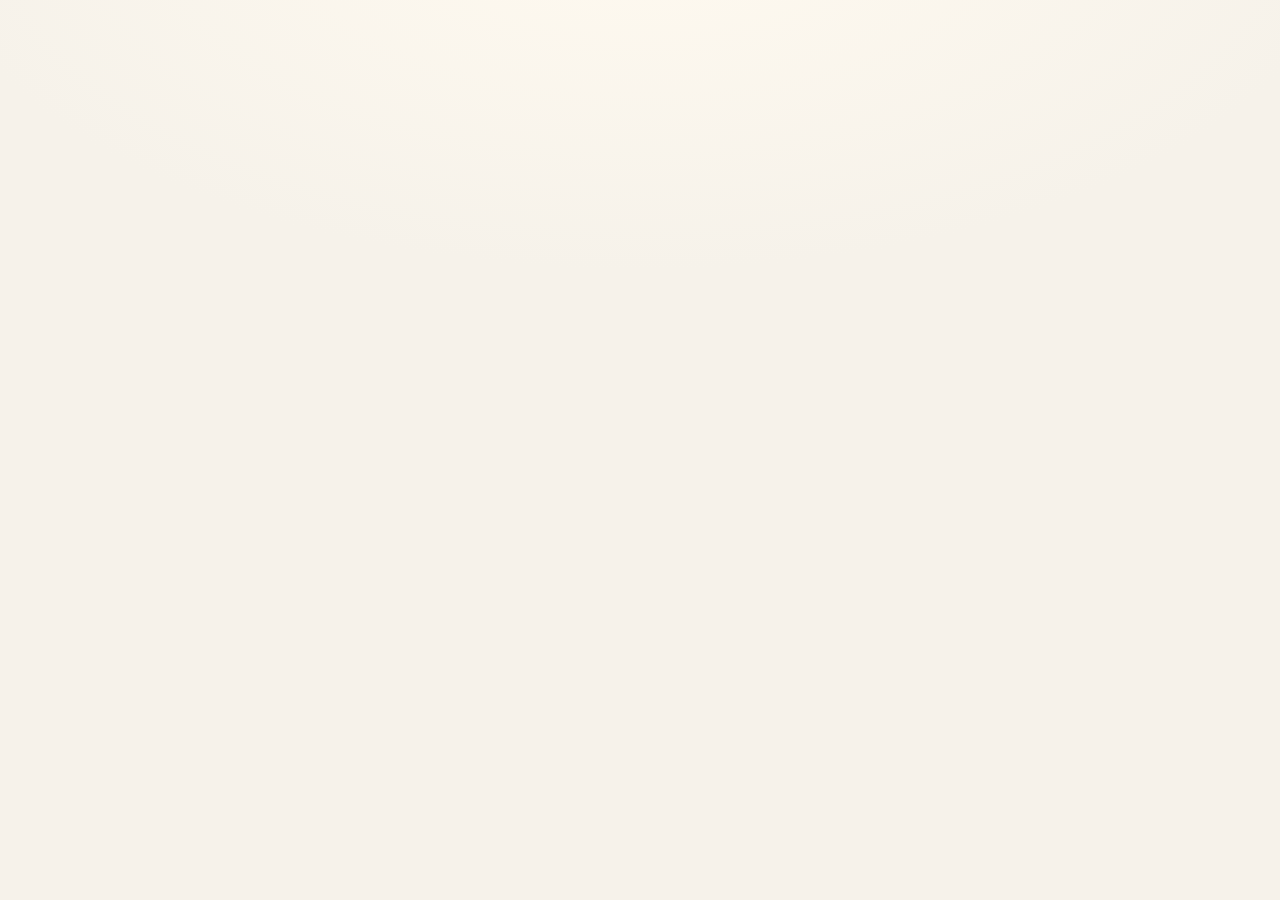
==== adm/index.html @ f3968d8c "Registro accessi e pagina di amministrazione con bando /adm/ elenca chi e' entrato e permette di ban" ====
<!DOCTYPE html>
<html lang="it">
<head>
<meta charset="utf-8">
<meta name="viewport" content="width=device-width, initial-scale=1, viewport-fit=cover">
<title>Mush — Amministrazione</title>
<meta name="theme-color" content="#12100d">
<meta name="referrer" content="strict-origin-when-cross-origin">
<meta name="robots" content="noindex, nofollow">
<link rel="icon" href="data:image/svg+xml,<svg xmlns='http://www.w3.org/2000/svg' viewBox='0 0 32 32'><text y='26' font-size='26'>🍄</text></svg>">
<script>
  try {
    var t = localStorage.getItem("mush-tema");
    if (t === "chiaro" || t === "scuro") document.documentElement.dataset.tema = t;
  } catch (e) { /* storage bloccato: resta in automatico */ }
</script>
<meta http-equiv="Content-Security-Policy" content="
  default-src 'none';
  script-src 'self' 'sha256-0tMeV8wWP50567kHmyqDAsyEs/BEtp2gng4RfMF0ce8=' https://www.gstatic.com https://apis.google.com;
  style-src 'self' 'unsafe-inline';
  img-src 'self' data: https:;
  font-src 'self';
  connect-src 'self' https://identitytoolkit.googleapis.com https://securetoken.googleapis.com https://www.googleapis.com https://firestore.googleapis.com;
  frame-src https://ecosite-34d60.firebaseapp.com https://apis.google.com https://accounts.google.com;
  form-action 'none';
  base-uri 'self';
  object-src 'none';
  upgrade-insecure-requests
">
<link rel="stylesheet" href="../assets/app.css">
</head>
<body>

<div id="gate" class="gate" hidden>
  <div class="gate-card">
    <div class="gate-mark">🔒</div>
    <h1>Amministrazione</h1>
    <p class="gate-sub">Riservata all'amministratore del sito</p>
    <button id="btn-login" class="btn-google">Accedi con Google</button>
    <p id="gate-err" class="gate-err" hidden></p>
    <p class="gate-note"><a href="../">Torna al sito</a></p>
  </div>
</div>

<div id="app" hidden>
  <header class="top">
    <div class="brand"><span class="brand-mark">🍄</span> Mush · admin</div>
    <div class="top-right">
      <span id="user" class="user"></span>
      <a class="btn-ghost" href="../">Sito</a>
      <button id="btn-logout" class="btn-ghost" type="button">Esci</button>
    </div>
  </header>

  <main>
    <h2>Chi è entrato</h2>
    <div id="riassunto" class="stazione"></div>

    <div class="controls" style="margin-top:1rem">
      <label>Ordina
        <select id="sel-ordine">
          <option value="ultimo">Ultimo accesso</option>
          <option value="primo">Primo accesso</option>
          <option value="accessi">Numero di accessi</option>
          <option value="email">Indirizzo</option>
        </select>
      </label>
      <label>Mostra
        <select id="sel-filtro">
          <option value="tutti">Tutti</option>
          <option value="attivi">Solo attivi</option>
          <option value="banditi">Solo banditi</option>
        </select>
      </label>
    </div>

    <div id="utenti" class="utenti"></div>
    <p id="msg" class="muted small"></p>

    <details class="disclaimer">
      <summary>Cosa fa davvero un bando</summary>
      <ul>
        <li>Il bando è applicato dalle <strong>regole di Firestore</strong>, che
            girano sui server di Google. Non è un controllo del browser e non si
            aggira modificando la pagina.</li>
        <li>Un utente bandito viene disconnesso e non può più leggere né
            scrivere il registro.</li>
        <li><strong>I dati meteo restano comunque pubblici.</strong> Stanno in
            file statici su GitHub Pages: chi conosce l'indirizzo li scarica
            anche da bandito. Per impedirlo servirebbe un backend.</li>
        <li>Eliminare un utente non è bandirlo: al prossimo accesso ricrea il
            proprio documento e rientra. Serve solo a fare pulizia.</li>
      </ul>
    </details>
  </main>
</div>

<script type="module" src="../assets/adm.js"></script>
</body>
</html>
---- assets/app.css ----
/* Mush — bosco di faggio a settembre: terra, muschio, castagna. */

/* Tre stati: nessun attributo = segui il sistema, data-tema="chiaro" e
   data-tema="scuro" = scelta esplicita, che deve vincere in entrambe le
   direzioni. Per questo il blocco scuro compare due volte. */

:root {
  color-scheme: light;
  --bg:        #f6f2ea;   /* carta */
  --bg-glow:   #fffaf0;
  --bg-2:      #eae2d5;
  --card:      #fffdf8;
  --line:      #ded4c3;
  --ink:       #241f18;
  --ink-2:     #675e50;
  --ink-3:     #7d7261;
  --accent:    #a85c19;
  --on-accent: #fffdf8;
  --accent-2:  #5c7a33;
  --danger:    #a83a26;
  --chart-rain: #3d6f9e;
  --chart-temp: #a85c19;

  --r:         14px;
  --sans: ui-sans-serif, system-ui, -apple-system, "Segoe UI", Roboto, sans-serif;
  --mono: ui-monospace, "SF Mono", "Cascadia Mono", Consolas, monospace;
}

/* Il bosco di faggio a settembre: terra, muschio, castagna. */
:root[data-tema="scuro"],
:root:not([data-tema="chiaro"]) {
  color-scheme: dark;
  --bg:        #12100d;
  --bg-glow:   #241f18;
  --bg-2:      #1b1813;
  --card:      #211d17;
  --line:      #332c23;
  --ink:       #efe7da;
  --ink-2:     #a89b88;
  --ink-3:     #948871;
  --accent:    #d98a3d;
  --on-accent: #1b1206;
  --accent-2:  #8fae5c;
  --danger:    #e0705a;
  --chart-rain: #5a8cbe;
  --chart-temp: #d98a3d;
}

/* Senza scelta esplicita comanda il sistema: qui si torna al chiaro. */
@media (prefers-color-scheme: light) {
  :root:not([data-tema="scuro"]) {
    color-scheme: light;
    --bg:        #f6f2ea;
    --bg-glow:   #fffaf0;
    --bg-2:      #eae2d5;
    --card:      #fffdf8;
    --line:      #ded4c3;
    --ink:       #241f18;
    --ink-2:     #675e50;
    --ink-3:     #7d7261;
    --accent:    #a85c19;
    --on-accent: #fffdf8;
    --accent-2:  #5c7a33;
    --danger:    #a83a26;
    --chart-rain: #3d6f9e;
    --chart-temp: #a85c19;
  }
}

* { box-sizing: border-box; }

html { -webkit-text-size-adjust: 100%; }

body {
  margin: 0;
  background: radial-gradient(1200px 600px at 50% -10%, var(--bg-glow) 0%, var(--bg) 60%);
  background-attachment: fixed;
  color: var(--ink);
  font: 15px/1.55 var(--sans);
}

h1, h2, h3 { line-height: 1.2; font-weight: 650; letter-spacing: -0.01em; }
h2 { font-size: 1.05rem; margin: 2rem 0 0.75rem; color: var(--ink); }
h2:first-child { margin-top: 0; }
p { margin: 0 0 0.9rem; }
a { color: var(--accent); }
[hidden] { display: none !important; }

.muted { color: var(--ink-2); }
.small { font-size: 0.82rem; }

/* ---------- gate ---------- */
.gate {
  min-height: 100dvh;
  display: grid;
  place-items: center;
  padding: 1.5rem;
}
.gate-card {
  width: min(100%, 380px);
  text-align: center;
  background: var(--card);
  border: 1px solid var(--line);
  border-radius: 20px;
  padding: 2.5rem 1.75rem;
}
.gate-mark { font-size: 2.75rem; line-height: 1; }
.gate-card h1 { margin: 0.6rem 0 0.2rem; font-size: 1.9rem; }
.gate-sub { color: var(--ink-2); margin-bottom: 1.75rem; }
.gate-note { color: var(--ink-3); font-size: 0.76rem; margin: 1.25rem 0 0; }
.gate-err {
  color: var(--danger);
  font-size: 0.82rem;
  margin: 0.9rem 0 0;
  text-align: left;
  word-break: break-word;
}
.btn-google {
  width: 100%;
  display: inline-flex;
  align-items: center;
  justify-content: center;
  gap: 0.6rem;
  padding: 0.8rem 1rem;
  border: 1px solid var(--line);
  border-radius: 10px;
  background: #fff;
  color: #1f1f1f;
  font: 600 0.95rem var(--sans);
  cursor: pointer;
}
.btn-google:hover { background: #f1f1f1; }

/* ---------- chrome ---------- */
.top {
  position: sticky; top: 0; z-index: 500;
  display: flex; align-items: center; justify-content: space-between;
  gap: 1rem;
  padding: 0.7rem 1rem;
  background: color-mix(in srgb, var(--bg) 88%, transparent);
  backdrop-filter: blur(10px);
  border-bottom: 1px solid var(--line);
}
.brand { font-weight: 700; letter-spacing: -0.02em; }
.brand-mark { margin-right: 0.25rem; }
.top-right { display: flex; align-items: center; gap: 0.75rem; min-width: 0; }
.user {
  color: var(--ink-2); font-size: 0.82rem;
  max-width: 42vw; overflow: hidden; text-overflow: ellipsis; white-space: nowrap;
}

.btn, .btn-ghost {
  border: 1px solid var(--line);
  background: var(--card);
  color: var(--ink);
  border-radius: 9px;
  padding: 0.45rem 0.8rem;
  font: 500 0.84rem var(--sans);
  cursor: pointer;
}
.btn:hover, .btn-ghost:hover { border-color: var(--ink-3); }
.btn { background: var(--accent); color: var(--on-accent); border-color: transparent; font-weight: 600; }
.btn:hover { background: color-mix(in srgb, var(--accent) 85%, var(--ink)); }
.btn-icona { padding: 0.4rem 0.55rem; font-size: 0.95rem; line-height: 1; }
.gate-tema { margin-top: 1.25rem; }

.tabs {
  display: flex; gap: 0.4rem;
  padding: 0.7rem 1rem;
  overflow-x: auto;
  scrollbar-width: none;
  border-bottom: 1px solid var(--line);
}
.tabs::-webkit-scrollbar { display: none; }
.tab {
  flex: 0 0 auto;
  border: 1px solid var(--line);
  background: transparent;
  color: var(--ink-2);
  border-radius: 999px;
  padding: 0.4rem 0.9rem;
  font: 500 0.85rem var(--sans);
  cursor: pointer;
}
.tab.is-on { background: var(--accent); border-color: transparent; color: var(--on-accent); font-weight: 600; }

main { max-width: 900px; margin: 0 auto; padding: 1.25rem 1rem 3rem; }

.controls { display: flex; flex-wrap: wrap; gap: 0.75rem; margin-bottom: 1.25rem; }
.controls label {
  display: flex; flex-direction: column; gap: 0.3rem;
  font-size: 0.75rem; color: var(--ink-2); text-transform: uppercase; letter-spacing: 0.06em;
}
select {
  background: var(--card); color: var(--ink);
  border: 1px solid var(--line); border-radius: 9px;
  padding: 0.5rem 0.7rem; font: 500 0.9rem var(--sans);
  min-width: min(15rem, 70vw);
}

/* ---------- gauge ---------- */
.hero {
  display: flex; align-items: center; gap: 1.5rem; flex-wrap: wrap;
  background: var(--card); border: 1px solid var(--line);
  border-radius: var(--r); padding: 1.5rem;
}
.gauge-wrap { position: relative; width: 132px; height: 132px; flex: 0 0 auto; }
.gauge { width: 100%; height: 100%; transform: rotate(-90deg); }
.gauge-bg { fill: none; stroke: var(--bg-2); stroke-width: 11; }
.gauge-arc {
  fill: none; stroke: var(--accent); stroke-width: 11; stroke-linecap: round;
  stroke-dasharray: 327; stroke-dashoffset: 327;
  transition: stroke-dashoffset .7s cubic-bezier(.22,1,.36,1), stroke .4s;
}
.gauge-mid {
  position: absolute; inset: 0;
  display: grid; place-content: center; text-align: center;
}
.q-val { font: 700 2.3rem/1 var(--sans); letter-spacing: -0.03em; font-variant-numeric: tabular-nums; }
.q-of { font-size: 0.68rem; color: var(--ink-3); text-transform: uppercase; letter-spacing: 0.1em; }
.hero-txt { flex: 1 1 15rem; min-width: 0; }
.q-label { font: 650 1.35rem/1.2 var(--sans); letter-spacing: -0.02em; margin-bottom: 0.35rem; }
.q-spot { color: var(--ink-2); font-size: 0.9rem; margin-bottom: 0.6rem; }
.q-lim, .q-peak { font-size: 0.86rem; color: var(--ink-2); margin-bottom: 0.35rem; }
.q-lim strong, .q-peak strong { color: var(--ink); font-weight: 600; }

/* ---------- confronto con la norma ---------- */
.clima {
  margin-top: 0.9rem;
  background: var(--card); border: 1px solid var(--line);
  border-left: 3px solid var(--accent-2);
  border-radius: 10px; padding: 0.75rem 0.95rem;
  font-size: 0.87rem; color: var(--ink-2);
}
.clima.is-grave { border-left-color: var(--danger); }
.clima b { color: var(--ink); font-weight: 650; }

.obs-sub { font-size: 0.68rem; color: var(--ink-3); margin-top: 0.2rem; }

/* ---------- strip 16 giorni ---------- */
.strip {
  display: grid;
  grid-auto-flow: column;
  grid-auto-columns: minmax(46px, 1fr);
  gap: 5px;
  overflow-x: auto;
  padding-bottom: 0.5rem;
  scrollbar-width: thin;
}
.day {
  background: var(--card); border: 1px solid var(--line);
  border-radius: 10px; padding: 0.5rem 0.3rem; text-align: center;
}
.day.is-today { border-color: var(--accent); }
.day-dow { font-size: 0.62rem; color: var(--ink-3); text-transform: uppercase; letter-spacing: 0.05em; }
.day-num { font-size: 0.82rem; color: var(--ink-2); margin-bottom: 0.35rem; font-variant-numeric: tabular-nums; }
.day-bar { height: 46px; display: flex; align-items: flex-end; justify-content: center; }
.day-fill { width: 10px; border-radius: 5px; background: var(--accent); min-height: 3px; }
.day-q { font: 600 0.78rem var(--mono); margin-top: 0.3rem; }

/* ---------- fattori ---------- */
.fattori { display: grid; gap: 0.55rem; }
.fat {
  display: grid; grid-template-columns: 8.5rem 1fr auto; align-items: center; gap: 0.75rem;
  background: var(--card); border: 1px solid var(--line);
  border-radius: 10px; padding: 0.6rem 0.85rem;
}
.fat-name { font-size: 0.86rem; font-weight: 550; }
.fat-name small { display: block; color: var(--ink-3); font-size: 0.7rem; font-weight: 400; }
.fat-track { height: 7px; background: var(--bg-2); border-radius: 4px; overflow: hidden; }
.fat-fill { height: 100%; border-radius: 4px; background: var(--accent-2); }
.fat.is-lim .fat-fill { background: var(--danger); }
.fat-val { font: 600 0.8rem var(--mono); color: var(--ink-2); font-variant-numeric: tabular-nums; }

/* ---------- classifica ---------- */
.classifica { display: grid; gap: 0.4rem; }
.rank {
  display: grid; grid-template-columns: 1fr auto auto; align-items: center; gap: 0.75rem;
  background: var(--card); border: 1px solid var(--line);
  border-radius: 10px; padding: 0.55rem 0.85rem;
  cursor: pointer; text-align: left; color: inherit; font: inherit;
  width: 100%;
}
.rank:hover { border-color: var(--ink-3); }
.rank.is-on { border-color: var(--accent); }
.rank-n { font-size: 0.88rem; }
.rank-n small { display: block; color: var(--ink-3); font-size: 0.72rem; }
.rank-q { font: 700 1rem var(--mono); font-variant-numeric: tabular-nums; }
.pill {
  font-size: 0.68rem; padding: 0.15rem 0.5rem; border-radius: 999px;
  background: var(--bg-2); color: var(--ink-2); white-space: nowrap;
}

/* ---------- mappa ---------- */
#map { height: 62vh; min-height: 340px; border-radius: var(--r); border: 1px solid var(--line); }
.leaflet-container { background: var(--bg-2); font: inherit; }
.leaflet-popup-content-wrapper, .leaflet-popup-tip {
  background: var(--card); color: var(--ink); border: 1px solid var(--line);
}
.leaflet-popup-content { margin: 0.7rem 0.9rem; font-size: 0.85rem; }
.leaflet-popup-content b { font-size: 0.95rem; }
.pop-q { font: 700 1.3rem var(--mono); }
.legend { margin-top: 0.9rem; }
.legend-label { font-size: 0.7rem; text-transform: uppercase; letter-spacing: 0.08em; color: var(--ink-3); }
.legend-bar {
  height: 9px; border-radius: 5px; margin: 0.35rem 0 0.25rem;
  background: linear-gradient(90deg, #9ca3af 0%, #9ca3af 22%, #fbbf24 48%, #f97316 72%, #ef4444 100%);
}
.legend-ticks { display: flex; justify-content: space-between; font-size: 0.7rem; color: var(--ink-3); }

/* ---------- webcam ---------- */
.cam-actions { display: flex; align-items: center; gap: 0.9rem; margin: 0.9rem 0 1.1rem; }
.cams { display: grid; gap: 1rem; grid-template-columns: repeat(auto-fit, minmax(290px, 1fr)); }
.cam {
  background: var(--card); border: 1px solid var(--line);
  border-radius: var(--r); overflow: hidden;
}
.cam-head {
  display: flex; align-items: baseline; justify-content: space-between; gap: 0.6rem;
  padding: 0.7rem 0.9rem 0.55rem;
}
.cam-name { font-size: 0.88rem; font-weight: 600; }
.cam-sub { font-size: 0.72rem; color: var(--ink-3); }
.cam-shot {
  display: block; width: 100%; aspect-ratio: 16/9; object-fit: cover;
  background: var(--bg-2); border: 0;
}
.cam-shot[data-state="err"] { display: grid; place-items: center; }
.cam-msg { padding: 0.8rem 0.9rem; font-size: 0.8rem; color: var(--ink-3); }
.cam.is-stale { opacity: 0.72; }

.cam-shot { cursor: zoom-in; }
.cam-shot[data-state="err"] { cursor: default; }

/* Spente: griglia fitta a fondo pagina. Tornano grandi da sole quando la CI
   le trova di nuovo vive, senza toccare il codice. */
.cams-off { grid-template-columns: repeat(auto-fill, minmax(140px, 1fr)); gap: 0.6rem; }
.cams-off .cam-head { padding: 0.45rem 0.55rem 0.35rem; flex-direction: column; gap: 0.1rem; }
.cams-off .cam-name { font-size: 0.75rem; }
.cams-off .cam-sub { font-size: 0.66rem; }
.cams-off .cam-shot { aspect-ratio: 4/3; filter: grayscale(1) brightness(0.65); }
.cams-off .cam-msg { display: none; }
.cam.is-off { opacity: 0.62; transition: opacity .2s; }
.cam.is-off:hover { opacity: 1; }
.cam.is-off:hover .cam-shot { filter: none; }

/* ---------- lightbox ---------- */
.lb {
  width: 100vw; max-width: 100vw; height: 100dvh; max-height: 100dvh;
  margin: 0; padding: 0; border: 0; background: var(--bg); color: var(--ink);
  display: grid; grid-template-rows: auto 1fr;
}
.lb:not([open]) { display: none; }
.lb::backdrop { background: rgba(0, 0, 0, 0.85); }
.lb-bar {
  display: flex; align-items: center; gap: 0.75rem;
  padding: 0.7rem 1rem; border-bottom: 1px solid var(--line);
}
.lb-txt { flex: 1; min-width: 0; }
.lb-txt b { display: block; font-size: 0.92rem; }
.lb-txt span { font-size: 0.76rem; color: var(--ink-3); }
#lb-img { width: 100%; height: 100%; object-fit: contain; min-height: 0; }

/* ---------- alberi ospiti ---------- */
.ospiti { display: flex; flex-wrap: wrap; gap: 0.35rem; margin-top: 0.5rem; }
.osp {
  font-size: 0.72rem; color: var(--ink-2);
  background: var(--bg-2); border-radius: 999px; padding: 0.15rem 0.55rem;
}
.osp b { color: var(--ink); font-variant-numeric: tabular-nums; }

/* ---------- stazione ---------- */
.stazione { display: grid; gap: 0.7rem; grid-template-columns: repeat(auto-fit, minmax(120px, 1fr)); }
.obs {
  background: var(--card); border: 1px solid var(--line);
  border-radius: 10px; padding: 0.75rem 0.9rem;
}
.obs-k { font-size: 0.68rem; text-transform: uppercase; letter-spacing: 0.07em; color: var(--ink-3); }
.obs-v { font: 650 1.3rem/1.25 var(--sans); font-variant-numeric: tabular-nums; margin-top: 0.15rem; }
.obs-v small { font-size: 0.72rem; color: var(--ink-2); font-weight: 400; }

/* ---------- chart ---------- */
.chart {
  background: var(--card); border: 1px solid var(--line);
  border-radius: var(--r); padding: 1rem 0.75rem 0.6rem;
  overflow-x: auto;
}
.chart svg { display: block; min-width: 620px; width: 100%; height: 230px; }
/* Colori del grafico dal CSS e non scritti nell'SVG: cosi' seguono il tema
   senza dover ridisegnare il grafico a ogni cambio. */
.ch-rain      { fill: var(--chart-rain); opacity: 0.85; }
.ch-temp      { stroke: var(--chart-temp); }
.ch-asse      { stroke: var(--line); }
.ch-oggi      { stroke: var(--ink-2); }
.ch-lab       { fill: var(--ink-3); }
.ch-lab-rain  { fill: var(--chart-rain); }
.ch-lab-temp  { fill: var(--chart-temp); }

/* Marcatori della mappa: vedi il commento in disegnaMappa(). */
.mk     { stroke: var(--bg); }
.mk-sel { stroke: var(--ink); }

/* ---------- amministrazione ---------- */
.utenti { display: grid; gap: 0.5rem; }
.utente {
  display: grid; gap: 0.5rem;
  grid-template-columns: minmax(0, 1.4fr) minmax(0, 1.2fr) auto;
  align-items: center;
  background: var(--card); border: 1px solid var(--line);
  border-radius: 10px; padding: 0.7rem 0.9rem;
}
.utente.is-bandito { opacity: 0.65; border-color: color-mix(in srgb, var(--danger) 45%, var(--line)); }
.ut-chi { display: flex; flex-wrap: wrap; align-items: baseline; gap: 0.4rem; min-width: 0; }
.ut-chi b { font-size: 0.9rem; }
.ut-chi span { font-size: 0.78rem; color: var(--ink-2); overflow-wrap: anywhere; }
.ut-dati { display: flex; flex-wrap: wrap; gap: 0.6rem; font-size: 0.74rem; color: var(--ink-3); }
.ut-azioni { display: flex; gap: 0.4rem; justify-self: end; }
.pill-ko { background: color-mix(in srgb, var(--danger) 22%, var(--bg-2)); color: var(--danger); }

@media (max-width: 700px) {
  .utente { grid-template-columns: 1fr; }
  .ut-azioni { justify-self: start; }
}

/* ---------- modello ---------- */
.pesi, .specie-info, .sorgenti { display: grid; gap: 0.5rem; }
.peso, .sp, .src {
  background: var(--card); border: 1px solid var(--line);
  border-radius: 10px; padding: 0.7rem 0.9rem;
}
.peso { display: grid; grid-template-columns: 8.5rem 1fr auto; align-items: center; gap: 0.75rem; }
.peso b { font-size: 0.86rem; font-weight: 550; }
.sp b { display: block; margin-bottom: 0.2rem; }
.sp span, .src span { font-size: 0.82rem; color: var(--ink-2); }
.sp .stag { display: block; margin-top: 0.35rem; color: var(--accent-2); font-weight: 550; }
.sp .stag .muted { color: var(--ink-3); font-weight: 400; }
.src { display: flex; align-items: center; justify-content: space-between; gap: 0.9rem; flex-wrap: wrap; }
.dot { width: 8px; height: 8px; border-radius: 50%; display: inline-block; margin-right: 0.4rem; }
.dot.ok { background: var(--accent-2); }
.dot.ko { background: var(--danger); }
.dot.off { background: var(--ink-3); }

.disclaimer {
  margin-top: 1.75rem; background: var(--card);
  border: 1px solid var(--line); border-radius: var(--r); padding: 0.9rem 1.1rem;
}
.disclaimer summary { cursor: pointer; font-weight: 600; font-size: 0.9rem; }
.disclaimer ul { margin: 0.8rem 0 0.2rem; padding-left: 1.1rem; color: var(--ink-2); font-size: 0.86rem; }
.disclaimer li { margin-bottom: 0.45rem; }

.foot {
  max-width: 900px; margin: 0 auto; padding: 1.25rem 1rem 2rem;
  display: flex; justify-content: space-between; gap: 1rem; flex-wrap: wrap;
  border-top: 1px solid var(--line);
  color: var(--ink-3); font-size: 0.76rem;
}

.err {
  background: color-mix(in srgb, var(--danger) 12%, var(--card));
  border: 1px solid color-mix(in srgb, var(--danger) 40%, var(--line));
  border-radius: 10px; padding: 0.8rem 1rem; font-size: 0.86rem;
}

@media (max-width: 560px) {
  .hero { gap: 1.1rem; padding: 1.1rem; }
  .fat { grid-template-columns: 6.5rem 1fr auto; gap: 0.55rem; }
  .peso { grid-template-columns: 6.5rem 1fr auto; }
}

@media (prefers-reduced-motion: reduce) {
  .gauge-arc { transition: none; }
}
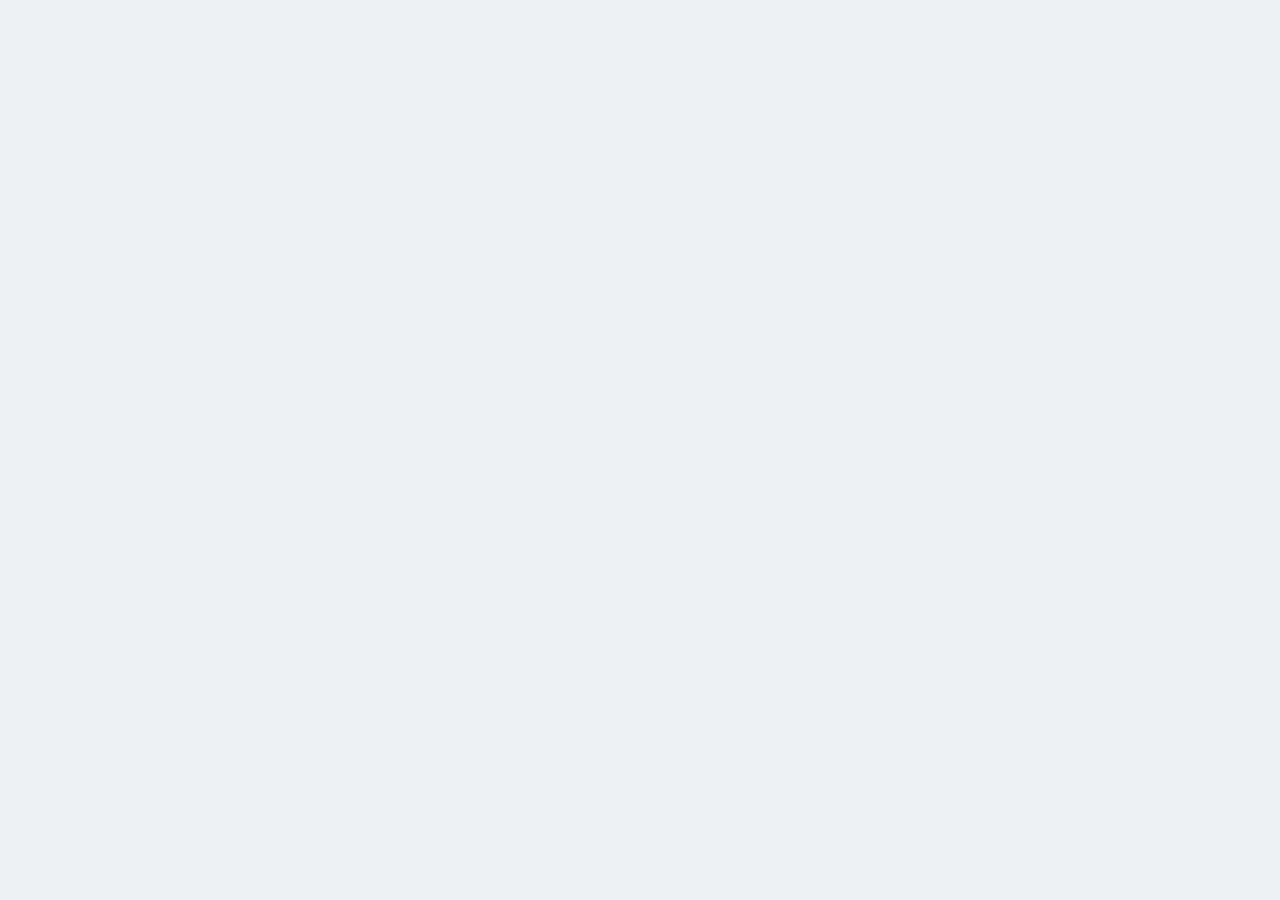
==== commit e9792181: "Restyle Mountain, add section visibility controls and resilient weather fetches" ====
--- a/adm/index.html
+++ b/adm/index.html
@@ -3,7 +3,7 @@
 <head>
 <meta charset="utf-8">
 <meta name="viewport" content="width=device-width, initial-scale=1, viewport-fit=cover">
-<title>Mush — Amministrazione</title>
+<title>Mountain — Amministrazione</title>
 <meta name="theme-color" content="#12100d">
 <meta name="referrer" content="strict-origin-when-cross-origin">
 <meta name="robots" content="noindex, nofollow">
@@ -28,6 +28,7 @@
   upgrade-insecure-requests
 ">
 <link rel="stylesheet" href="../assets/app.css">
+<link rel="stylesheet" href="../assets/mountain.css">
 </head>
 <body>
 
@@ -44,7 +45,7 @@
 
 <div id="app" hidden>
   <header class="top">
-    <div class="brand"><span class="brand-mark">🍄</span> Mush · admin</div>
+    <div class="brand"><span class="brand-mark">△</span> Mountain · admin</div>
     <div class="top-right">
       <span id="user" class="user"></span>
       <a class="btn-ghost" href="../">Sito</a>
@@ -53,6 +54,16 @@
   </header>
 
   <main>
+    <section class="admin-sezioni" aria-labelledby="sezioni-titolo">
+      <h2 id="sezioni-titolo">Sezioni del sito</h2>
+      <p>Scegli cosa mostrare agli utenti. Le sezioni nascoste restano accessibili a te come amministratore.</p>
+      <form id="form-sezioni">
+        <fieldset id="sezioni-campi" disabled><legend>Visibilità delle sezioni</legend><div id="sezioni-opzioni"></div></fieldset>
+        <button id="salva-sezioni" class="btn-google" type="submit" disabled>Salva visibilità</button>
+      </form>
+      <p id="sezioni-msg" role="status" aria-live="polite">Caricamento impostazioni…</p>
+      <button id="ricarica-sezioni" class="btn-ghost" type="button" hidden>Riprova</button>
+    </section>
     <h2>Chi è entrato</h2>
     <div id="riassunto" class="stazione"></div>
 
--- a/assets/app.css
+++ b/assets/app.css
@@ -1,4 +1,22 @@
-/* Mush — bosco di faggio a settembre: terra, muschio, castagna. */
+/* Mountain — base components.
+   Fraunces per i titoli, Manrope per il testo. Self-hosted, non da CDN:
+   cosi' font-src puo' restare 'self' e nessuno sa cosa leggi. Entrambi OFL. */
+
+@font-face {
+  font-family: "Fraunces";
+  src: url("fonts/fraunces-600.woff2") format("woff2");
+  font-weight: 600; font-style: normal; font-display: swap;
+}
+@font-face {
+  font-family: "Manrope";
+  src: url("fonts/manrope-400.woff2") format("woff2");
+  font-weight: 400; font-style: normal; font-display: swap;
+}
+@font-face {
+  font-family: "Manrope";
+  src: url("fonts/manrope-600.woff2") format("woff2");
+  font-weight: 600; font-style: normal; font-display: swap;
+}
 
 /* Tre stati: nessun attributo = segui il sistema, data-tema="chiaro" e
    data-tema="scuro" = scelta esplicita, che deve vincere in entrambe le
@@ -13,16 +31,52 @@
   --line:      #ded4c3;
   --ink:       #241f18;
   --ink-2:     #675e50;
-  --ink-3:     #7d7261;
+  --ink-3:     #6f6450;
   --accent:    #a85c19;
+  --accent-ink:#954f12;   /* accento come testo: 4,80:1 su --bg-2 */
   --on-accent: #fffdf8;
   --accent-2:  #5c7a33;
   --danger:    #a83a26;
   --chart-rain: #3d6f9e;
   --chart-temp: #a85c19;
 
-  --r:         14px;
-  --sans: ui-sans-serif, system-ui, -apple-system, "Segoe UI", Roboto, sans-serif;
+  /* Scala tipografica. Prima c'erano trentatre dimensioni diverse, che non e'
+     una scala ma un accumulo: 0,82 e 0,86 fanno lo stesso lavoro e nessuno
+     sa quale scegliere. Nove gradini, presi dove i valori si addensavano gia'
+     da soli, cosi' nessun testo si e' spostato di piu' di due pixel. */
+  --t-xs:    0.66rem;
+  --t-sm:    0.72rem;
+  --t-md:    0.78rem;
+  --t-base:  0.86rem;
+  --t-lg:    0.95rem;
+  --t-xl:    1.1rem;
+  --t-2xl:   1.35rem;
+  --t-3xl:   2.2rem;
+  --t-4xl:   2.75rem;
+
+  /* Scala delle spaziature dentro i componenti. Sopra 1,25rem restano i
+     valori scritti a mano: quelle non sono scelte di ritmo ma vincoli - il
+     respiro fra le sezioni, il posto riservato alla barra di navigazione. */
+  --s-1: 0.15rem;
+  --s-2: 0.25rem;
+  --s-3: 0.35rem;
+  --s-4: 0.5rem;
+  --s-5: 0.7rem;
+  --s-6: 0.9rem;
+  --s-7: 1.2rem;
+
+  /* Scala dei raggi: piu' e' grande la superficie, piu' e' morbido l'angolo. */
+  --r-sm:      10px;
+  --r:         16px;
+  --r-lg:      22px;
+
+  /* Ombre a due strati: una stretta che stacca dal fondo, una larga e
+     tenue che da' profondita'. Una sola ombra sembra sempre finta. */
+  --sh-1: 0 1px 2px rgb(0 0 0 / .04), 0 2px 8px rgb(0 0 0 / .04);
+  --sh-2: 0 1px 2px rgb(0 0 0 / .05), 0 8px 28px rgb(0 0 0 / .08);
+
+  --display: "Fraunces", ui-serif, Georgia, serif;
+  --sans: "Manrope", ui-sans-serif, system-ui, -apple-system, "Segoe UI", Roboto, sans-serif;
   --mono: ui-monospace, "SF Mono", "Cascadia Mono", Consolas, monospace;
 }
 
@@ -39,11 +93,14 @@
   --ink-2:     #a89b88;
   --ink-3:     #948871;
   --accent:    #d98a3d;
+  --accent-ink:#d98a3d;
   --on-accent: #1b1206;
   --accent-2:  #8fae5c;
   --danger:    #e0705a;
   --chart-rain: #5a8cbe;
   --chart-temp: #d98a3d;
+  --sh-1: 0 1px 2px rgb(0 0 0 / .3), 0 2px 8px rgb(0 0 0 / .25);
+  --sh-2: 0 1px 2px rgb(0 0 0 / .35), 0 10px 30px rgb(0 0 0 / .4);
 }
 
 /* Senza scelta esplicita comanda il sistema: qui si torna al chiaro. */
@@ -57,13 +114,18 @@
     --line:      #ded4c3;
     --ink:       #241f18;
     --ink-2:     #675e50;
-    --ink-3:     #7d7261;
+    --ink-3:     #6f6450;
     --accent:    #a85c19;
+    --accent-ink:#954f12;
     --on-accent: #fffdf8;
     --accent-2:  #5c7a33;
     --danger:    #a83a26;
     --chart-rain: #3d6f9e;
     --chart-temp: #a85c19;
+    /* Vanno ripetute anche qui: senza, in automatico su sistema chiaro
+       restavano le ombre dense del tema scuro sopra le superfici chiare. */
+    --sh-1: 0 1px 2px rgb(0 0 0 / .04), 0 2px 8px rgb(0 0 0 / .04);
+    --sh-2: 0 1px 2px rgb(0 0 0 / .05), 0 8px 28px rgb(0 0 0 / .08);
   }
 }
 
@@ -79,18 +141,36 @@
   font: 15px/1.55 var(--sans);
 }
 
-h1, h2, h3 { line-height: 1.2; font-weight: 650; letter-spacing: -0.01em; }
-h2 { font-size: 1.05rem; margin: 2rem 0 0.75rem; color: var(--ink); }
+h1, h2, h3 {
+  font-family: var(--display);
+  font-weight: 600;
+  line-height: 1.15;
+  letter-spacing: -0.015em;
+}
+h2 { font-size: var(--t-2xl); margin: 2.5rem 0 var(--s-6); color: var(--ink); }
 h2:first-child { margin-top: 0; }
-p { margin: 0 0 0.9rem; }
-a { color: var(--accent); }
+
+/* Etichetta breve sopra un titolo: da' contesto senza rubare gerarchia. */
+.eyebrow {
+  display: block;
+  font: 600 var(--t-sm)/1 var(--sans);
+  letter-spacing: 0.14em;
+  text-transform: uppercase;
+  color: var(--accent-ink);
+  margin: 2.5rem 0 var(--s-4);
+}
+.eyebrow:first-child { margin-top: 0; }
+.eyebrow + h2 { margin-top: 0; }
+p { margin: 0 0 var(--s-6); }
+a { color: var(--accent-ink); }
 [hidden] { display: none !important; }
 
 .muted { color: var(--ink-2); }
-.small { font-size: 0.82rem; }
+.small { font-size: var(--t-md); }
 
 /* ---------- gate ---------- */
 .gate {
+  position: relative;
   min-height: 100dvh;
   display: grid;
   place-items: center;
@@ -104,109 +184,231 @@
   border-radius: 20px;
   padding: 2.5rem 1.75rem;
 }
-.gate-mark { font-size: 2.75rem; line-height: 1; }
-.gate-card h1 { margin: 0.6rem 0 0.2rem; font-size: 1.9rem; }
+.gate-mark { font-size: var(--t-4xl); line-height: 1; }
+.gate-card h1 { margin: var(--s-4) 0 var(--s-2); font-size: var(--t-3xl); }
 .gate-sub { color: var(--ink-2); margin-bottom: 1.75rem; }
-.gate-note { color: var(--ink-3); font-size: 0.76rem; margin: 1.25rem 0 0; }
+.gate-note { color: var(--ink-3); font-size: var(--t-md); margin: var(--s-7) 0 0; }
 .gate-err {
   color: var(--danger);
-  font-size: 0.82rem;
-  margin: 0.9rem 0 0;
+  font-size: var(--t-md);
+  margin: var(--s-6) 0 0;
   text-align: left;
   word-break: break-word;
 }
+/* Messa a fuoco da tastiera: un contorno solo per tutto il sito. Quello di
+   sistema cambia colore da browser a browser e su fondo scuro sparisce; qui
+   e' sempre l'accento, staccato di due pixel per restare leggibile anche
+   sopra un bordo dello stesso colore. */
+:where(a, button, input, select, textarea, summary, [tabindex]):focus-visible {
+  outline: 2px solid var(--accent);
+  outline-offset: 2px;
+  border-radius: var(--r-sm);
+}
+
+/* Pulsanti.
+ *
+ * Erano usati in tredici punti dell'HTML e non definiti da nessuna parte: il
+ * browser li disegnava col suo stile di sistema - grigio, bordo outset,
+ * Arial, ventidue pixel di altezza - dentro un sito che ha i suoi token e i
+ * suoi caratteri. Qui prendono la stessa forma che hanno gia' .pannello-tog
+ * e .rain-play, cosi' i comandi del sito si somigliano tutti.
+ */
+.btn, .btn-ghost {
+  display: inline-flex; align-items: center; justify-content: center;
+  gap: var(--s-3);
+  min-height: 38px; padding: var(--s-3) var(--s-6);
+  border: 1px solid var(--line); border-radius: var(--r-sm);
+  background: var(--card); color: var(--ink);
+  font: 600 var(--t-md) var(--sans); line-height: 1;
+  cursor: pointer;
+  transition: border-color .15s, background .15s, color .15s;
+}
+.btn {
+  background: var(--accent); border-color: var(--accent); color: var(--on-accent);
+}
+.btn:hover { background: var(--accent-ink); border-color: var(--accent-ink); }
+.btn-ghost:hover { border-color: var(--accent); color: var(--accent-ink); }
+
+/* Quadrato quando dentro c'e' solo un simbolo: un pulsante largo il doppio
+   dell'icona che contiene sembra sempre rotto. */
+.btn-icona {
+  width: 38px; min-height: 38px; padding: 0;
+  font-size: var(--t-lg);
+}
+
+/* Sul gate il pulsante sta sopra una fotografia, dove il fondo non e' un
+   colore del tema ma un'immagine. */
+.gate-tema {
+  position: absolute; top: var(--s-6); right: var(--s-6);
+  background: color-mix(in srgb, var(--card) 88%, transparent);
+  backdrop-filter: blur(8px);
+}
+
 .btn-google {
   width: 100%;
   display: inline-flex;
   align-items: center;
   justify-content: center;
-  gap: 0.6rem;
-  padding: 0.8rem 1rem;
+  gap: var(--s-4);
+  padding: var(--s-6) var(--s-6);
   border: 1px solid var(--line);
   border-radius: 10px;
   background: #fff;
   color: #1f1f1f;
-  font: 600 0.95rem var(--sans);
+  font: 600 var(--t-lg) var(--sans);
   cursor: pointer;
 }
 .btn-google:hover { background: #f1f1f1; }
 
-/* ---------- chrome ---------- */
-.top {
-  position: sticky; top: 0; z-index: 500;
-  display: flex; align-items: center; justify-content: space-between;
-  gap: 1rem;
-  padding: 0.7rem 1rem;
-  background: color-mix(in srgb, var(--bg) 88%, transparent);
-  backdrop-filter: blur(10px);
-  border-bottom: 1px solid var(--line);
-}
-.brand { font-weight: 700; letter-spacing: -0.02em; }
-.brand-mark { margin-right: 0.25rem; }
-.top-right { display: flex; align-items: center; gap: 0.75rem; min-width: 0; }
-.user {
-  color: var(--ink-2); font-size: 0.82rem;
-  max-width: 42vw; overflow: hidden; text-overflow: ellipsis; white-space: nowrap;
-}
-
-.btn, .btn-ghost {
-  border: 1px solid var(--line);
+/* ---------- guscio: rail a sinistra, contenuto a destra ---------- */
+.guscio {
+  display: grid;
+  grid-template-columns: 300px minmax(0, 1fr);
+  min-height: 100dvh;
+}
+
+.rail {
+  position: sticky; top: 0; align-self: start;
+  height: 100dvh; overflow-y: auto;
+  display: flex; flex-direction: column; gap: var(--s-2);
+  padding: var(--s-7) var(--s-6);
   background: var(--card);
-  color: var(--ink);
-  border-radius: 9px;
-  padding: 0.45rem 0.8rem;
-  font: 500 0.84rem var(--sans);
-  cursor: pointer;
-}
-.btn:hover, .btn-ghost:hover { border-color: var(--ink-3); }
-.btn { background: var(--accent); color: var(--on-accent); border-color: transparent; font-weight: 600; }
-.btn:hover { background: color-mix(in srgb, var(--accent) 85%, var(--ink)); }
-.btn-icona { padding: 0.4rem 0.55rem; font-size: 0.95rem; line-height: 1; }
-.gate-tema { margin-top: 1.25rem; }
-
-.tabs {
-  display: flex; gap: 0.4rem;
-  padding: 0.7rem 1rem;
-  overflow-x: auto;
-  scrollbar-width: none;
-  border-bottom: 1px solid var(--line);
-}
-.tabs::-webkit-scrollbar { display: none; }
-.tab {
-  flex: 0 0 auto;
-  border: 1px solid var(--line);
-  background: transparent;
-  color: var(--ink-2);
-  border-radius: 999px;
-  padding: 0.4rem 0.9rem;
-  font: 500 0.85rem var(--sans);
-  cursor: pointer;
-}
-.tab.is-on { background: var(--accent); border-color: transparent; color: var(--on-accent); font-weight: 600; }
-
-main { max-width: 900px; margin: 0 auto; padding: 1.25rem 1rem 3rem; }
-
-.controls { display: flex; flex-wrap: wrap; gap: 0.75rem; margin-bottom: 1.25rem; }
+  border-right: 1px solid var(--line);
+}
+.rail-brand {
+  font: 600 var(--t-2xl) var(--display); letter-spacing: -0.02em;
+  padding: 0 var(--s-4) var(--s-7);
+}
+.rail-et {
+  font: 600 var(--t-xs)/1 var(--sans); letter-spacing: 0.13em;
+  text-transform: uppercase; color: var(--ink-3);
+  padding: 0 var(--s-4) var(--s-4);
+}
+
+/* Voce di navigazione: icona, titolo, sottotitolo, freccia. Il sottotitolo
+   dice cosa c'e' dentro, cosi' il menu si legge senza doverlo esplorare. */
+.voce {
+  display: grid; grid-template-columns: 34px 1fr auto;
+  align-items: center; gap: var(--s-4);
+  width: 100%; text-align: left;
+  padding: var(--s-5) var(--s-4);
+  border: 1px solid transparent; border-radius: var(--r-sm);
+  background: transparent; color: inherit; cursor: pointer;
+  font: inherit; text-decoration: none;
+  transition: background .15s, border-color .15s;
+}
+.voce:hover { background: var(--bg-2); }
+.voce.is-on {
+  background: color-mix(in srgb, var(--accent-2) 14%, var(--card));
+  border-color: color-mix(in srgb, var(--accent-2) 35%, transparent);
+}
+.voce-ic {
+  width: 34px; height: 34px; border-radius: 10px;
+  display: grid; place-items: center; font-style: normal; font-size: var(--t-lg);
+  background: var(--bg-2);
+}
+.voce.is-on .voce-ic { background: color-mix(in srgb, var(--accent-2) 26%, var(--card)); }
+.voce-txt { min-width: 0; }
+.voce-txt b { display: block; font-size: var(--t-base); font-weight: 600; }
+.voce.is-on .voce-txt b { color: var(--accent-2); }
+.voce-txt small {
+  display: block; font-size: var(--t-sm); color: var(--ink-3);
+  white-space: nowrap; overflow: hidden; text-overflow: ellipsis;
+}
+.voce-fr { font-style: normal; color: var(--ink-3); font-size: var(--t-xl); }
+
+.rail-piede {
+  margin-top: auto; padding-top: var(--s-6);
+  border-top: 1px solid var(--line);
+  display: flex; align-items: center; gap: var(--s-4);
+}
+.rail-piede .user { flex: 1; max-width: none; font-size: var(--t-md); }
+
+/* Sotto i 900px il rail diventa una barra in basso, sole icone. */
+@media (max-width: 900px) {
+  /* minmax(0,1fr) e non 1fr: `1fr` vale `minmax(auto,1fr)`, e `auto` non
+     scende mai sotto il min-content del figlio. Bastava una griglia larga
+     dentro per gonfiare la colonna a 747px su uno schermo da 375, e la
+     pagina finiva meta' fuori: da li' lo zoom impazzito. */
+  .guscio { grid-template-columns: minmax(0, 1fr); }
+  .rail {
+    position: fixed; bottom: 0; left: 0; right: 0; top: auto;
+    height: auto; z-index: 600;
+    flex-direction: row; gap: var(--s-2);
+    padding: var(--s-3) var(--s-4) calc(var(--s-3) + env(safe-area-inset-bottom, 0px));
+    border-right: 0; border-top: 1px solid var(--line);
+    overflow-x: auto; scrollbar-width: none;
+    background: color-mix(in srgb, var(--card) 95%, transparent);
+    backdrop-filter: blur(12px);
+  }
+  .rail::-webkit-scrollbar { display: none; }
+  .rail-brand, .rail-et, .voce-txt small, .voce-fr { display: none; }
+  .voce {
+    grid-template-columns: auto; justify-items: center;
+    gap: var(--s-1); padding: var(--s-3) var(--s-4); width: auto;
+  }
+  .voce-txt b { font-size: var(--t-xs); }
+  .rail-piede {
+    margin: 0; padding: 0 0 0 var(--s-3); border-top: 0;
+    border-left: 1px solid var(--line);
+  }
+  .rail-piede .user { display: none; }
+  body { padding-bottom: calc(4.2rem + env(safe-area-inset-bottom, 0px)); }
+}
+
+/* Il taglio orizzontale sta qui e non sul guscio: nel guscio c'e' anche la
+   barra di navigazione, che sul telefono e' fissa in fondo allo schermo, e un
+   antenato che ritaglia puo' farla sparire mentre si scorre. Il contenuto che
+   rischia di sforare e' tutto dentro main. */
+main { max-width: 940px; margin: 0 auto; padding: 1.6rem var(--s-7) 3rem;
+       width: 100%; min-width: 0; overflow-x: clip; }
+.view { min-width: 0; }
+
+.controls { display: flex; flex-wrap: wrap; gap: var(--s-5); margin-bottom: var(--s-7); }
 .controls label {
-  display: flex; flex-direction: column; gap: 0.3rem;
-  font-size: 0.75rem; color: var(--ink-2); text-transform: uppercase; letter-spacing: 0.06em;
+  flex: 1 1 13rem; min-width: 0;
+  display: flex; flex-direction: column; gap: var(--s-2);
+  font-size: var(--t-sm); color: var(--ink-2); text-transform: uppercase; letter-spacing: 0.06em;
 }
 select {
   background: var(--card); color: var(--ink);
   border: 1px solid var(--line); border-radius: 9px;
-  padding: 0.5rem 0.7rem; font: 500 0.9rem var(--sans);
-  min-width: min(15rem, 70vw);
+  padding: var(--s-4) var(--s-5); font: 500 var(--t-base) var(--sans);
+  min-width: 0; width: 100%; max-width: 22rem;
 }
 
 /* ---------- gauge ---------- */
+/* L'hero resta scuro in entrambi i temi: e' una banda "fotografica", non
+   una superficie dell'interfaccia. Sopra, due strati che gli danno materia -
+   un bagliore caldo fuori asse e una trama di punti - entrambi in CSS, senza
+   immagini da scaricare. */
 .hero {
-  display: flex; align-items: center; gap: 1.5rem; flex-wrap: wrap;
-  background: var(--card); border: 1px solid var(--line);
-  border-radius: var(--r); padding: 1.5rem;
-}
+  position: relative; isolation: isolate; overflow: hidden;
+  display: flex; align-items: center; gap: 1.75rem; flex-wrap: wrap;
+  padding: 1.9rem;
+  border-radius: var(--r-lg);
+  border: 1px solid #3a2a1d;
+  background: linear-gradient(135deg, #1F0F08 0%, #432B1F 55%, #6b3f2a 100%);
+  color: #f4ece0;
+  box-shadow: var(--sh-2);
+}
+.hero::before, .hero::after { content: ""; position: absolute; inset: 0; z-index: -1; }
+.hero::before {
+  background: radial-gradient(circle at 78% 30%, #e08b3f 0%, transparent 55%);
+  opacity: 0.28;
+}
+.hero::after {
+  background-image: radial-gradient(circle, #fff 1px, transparent 1px);
+  background-size: 26px 26px;
+  opacity: 0.07;
+}
+.hero .q-spot, .hero .q-lim, .hero .q-peak { color: #cbb9a4; }
+.hero .q-lim strong, .hero .q-peak strong { color: #f4ece0; }
+.hero .q-of { color: #a89178; }
 .gauge-wrap { position: relative; width: 132px; height: 132px; flex: 0 0 auto; }
 .gauge { width: 100%; height: 100%; transform: rotate(-90deg); }
-.gauge-bg { fill: none; stroke: var(--bg-2); stroke-width: 11; }
+.gauge-bg { fill: none; stroke: #ffffff1f; stroke-width: 11; }
+.gauge-arc { filter: drop-shadow(0 0 6px currentColor); }
 .gauge-arc {
   fill: none; stroke: var(--accent); stroke-width: 11; stroke-linecap: round;
   stroke-dasharray: 327; stroke-dashoffset: 327;
@@ -216,128 +418,308 @@
   position: absolute; inset: 0;
   display: grid; place-content: center; text-align: center;
 }
-.q-val { font: 700 2.3rem/1 var(--sans); letter-spacing: -0.03em; font-variant-numeric: tabular-nums; }
-.q-of { font-size: 0.68rem; color: var(--ink-3); text-transform: uppercase; letter-spacing: 0.1em; }
-.hero-txt { flex: 1 1 15rem; min-width: 0; }
-.q-label { font: 650 1.35rem/1.2 var(--sans); letter-spacing: -0.02em; margin-bottom: 0.35rem; }
-.q-spot { color: var(--ink-2); font-size: 0.9rem; margin-bottom: 0.6rem; }
-.q-lim, .q-peak { font-size: 0.86rem; color: var(--ink-2); margin-bottom: 0.35rem; }
+.q-val { font: 600 2.6rem/1 var(--display); letter-spacing: -0.03em; font-variant-numeric: tabular-nums; }
+.q-of { font-size: var(--t-xs); color: var(--ink-3); text-transform: uppercase; letter-spacing: 0.1em; }
+.hero-txt { flex: 1 1 14rem; min-width: 0; }
+.q-label { font: 600 1.6rem/1.15 var(--display); letter-spacing: -0.02em; margin-bottom: var(--s-3); }
+.q-spot { color: var(--ink-2); font-size: var(--t-base); margin-bottom: var(--s-4); }
+.q-lim, .q-peak { font-size: var(--t-base); color: var(--ink-2); margin-bottom: var(--s-3); }
 .q-lim strong, .q-peak strong { color: var(--ink); font-weight: 600; }
 
 /* ---------- confronto con la norma ---------- */
 .clima {
-  margin-top: 0.9rem;
+  margin-top: var(--s-6);
   background: var(--card); border: 1px solid var(--line);
   border-left: 3px solid var(--accent-2);
-  border-radius: 10px; padding: 0.75rem 0.95rem;
-  font-size: 0.87rem; color: var(--ink-2);
+  border-radius: var(--r-sm); padding: var(--s-5) var(--s-6);
+  font-size: var(--t-base); color: var(--ink-2);
+  box-shadow: var(--sh-1);
 }
 .clima.is-grave { border-left-color: var(--danger); }
 .clima b { color: var(--ink); font-weight: 650; }
 
-.obs-sub { font-size: 0.68rem; color: var(--ink-3); margin-top: 0.2rem; }
+.obs-sub { font-size: var(--t-xs); color: var(--ink-3); margin-top: var(--s-2); }
 
 /* ---------- strip 16 giorni ---------- */
 .strip {
+  min-width: 0;
   display: grid;
   grid-auto-flow: column;
   grid-auto-columns: minmax(46px, 1fr);
   gap: 5px;
   overflow-x: auto;
-  padding-bottom: 0.5rem;
+  padding-bottom: var(--s-4);
   scrollbar-width: thin;
 }
 .day {
   background: var(--card); border: 1px solid var(--line);
-  border-radius: 10px; padding: 0.5rem 0.3rem; text-align: center;
+  border-radius: var(--r-sm); padding: var(--s-4) var(--s-2); text-align: center;
+  box-shadow: var(--sh-1);
 }
 .day.is-today { border-color: var(--accent); }
-.day-dow { font-size: 0.62rem; color: var(--ink-3); text-transform: uppercase; letter-spacing: 0.05em; }
-.day-num { font-size: 0.82rem; color: var(--ink-2); margin-bottom: 0.35rem; font-variant-numeric: tabular-nums; }
+.day-dow { font-size: var(--t-xs); color: var(--ink-3); text-transform: uppercase; letter-spacing: 0.05em; }
+.day-num { font-size: var(--t-md); color: var(--ink-2); margin-bottom: var(--s-3); font-variant-numeric: tabular-nums; }
 .day-bar { height: 46px; display: flex; align-items: flex-end; justify-content: center; }
 .day-fill { width: 10px; border-radius: 5px; background: var(--accent); min-height: 3px; }
-.day-q { font: 600 0.78rem var(--mono); margin-top: 0.3rem; }
+.day-q { font: 600 var(--t-md) var(--mono); margin-top: var(--s-2); }
 
 /* ---------- fattori ---------- */
-.fattori { display: grid; gap: 0.55rem; }
+.fattori { display: grid; gap: var(--s-4); }
 .fat {
-  display: grid; grid-template-columns: 8.5rem 1fr auto; align-items: center; gap: 0.75rem;
+  display: grid; grid-template-columns: 8.5rem 1fr auto; align-items: center; gap: var(--s-5);
   background: var(--card); border: 1px solid var(--line);
-  border-radius: 10px; padding: 0.6rem 0.85rem;
-}
-.fat-name { font-size: 0.86rem; font-weight: 550; }
-.fat-name small { display: block; color: var(--ink-3); font-size: 0.7rem; font-weight: 400; }
+  border-radius: var(--r-sm); padding: var(--s-4) var(--s-6);
+  box-shadow: var(--sh-1);
+}
+.fat-name { font-size: var(--t-base); font-weight: 550; }
+.fat-name small { display: block; color: var(--ink-3); font-size: var(--t-sm); font-weight: 400; }
 .fat-track { height: 7px; background: var(--bg-2); border-radius: 4px; overflow: hidden; }
 .fat-fill { height: 100%; border-radius: 4px; background: var(--accent-2); }
 .fat.is-lim .fat-fill { background: var(--danger); }
-.fat-val { font: 600 0.8rem var(--mono); color: var(--ink-2); font-variant-numeric: tabular-nums; }
+.fat-val { font: 600 var(--t-md) var(--mono); color: var(--ink-2); font-variant-numeric: tabular-nums; }
 
 /* ---------- classifica ---------- */
-.classifica { display: grid; gap: 0.4rem; }
+.classifica { display: grid; gap: var(--s-3); }
 .rank {
-  display: grid; grid-template-columns: 1fr auto auto; align-items: center; gap: 0.75rem;
+  display: grid; grid-template-columns: 1fr auto auto; align-items: center; gap: var(--s-5);
   background: var(--card); border: 1px solid var(--line);
-  border-radius: 10px; padding: 0.55rem 0.85rem;
+  border-radius: var(--r-sm); padding: var(--s-4) var(--s-6);
   cursor: pointer; text-align: left; color: inherit; font: inherit;
   width: 100%;
+  box-shadow: var(--sh-1);
 }
 .rank:hover { border-color: var(--ink-3); }
 .rank.is-on { border-color: var(--accent); }
-.rank-n { font-size: 0.88rem; }
-.rank-n small { display: block; color: var(--ink-3); font-size: 0.72rem; }
-.rank-q { font: 700 1rem var(--mono); font-variant-numeric: tabular-nums; }
+.rank-n { font-size: var(--t-base); }
+.rank-n small { display: block; color: var(--ink-3); font-size: var(--t-sm); }
+.rank-q { font: 700 var(--t-lg) var(--mono); font-variant-numeric: tabular-nums; }
 .pill {
-  font-size: 0.68rem; padding: 0.15rem 0.5rem; border-radius: 999px;
+  font-size: var(--t-xs); padding: var(--s-1) var(--s-4); border-radius: 999px;
   background: var(--bg-2); color: var(--ink-2); white-space: nowrap;
 }
 
-/* ---------- mappa ---------- */
-#map { height: 62vh; min-height: 340px; border-radius: var(--r); border: 1px solid var(--line); }
+/* ---------- mappa ----------
+   La mappa esce dalla colonna di testo e occupa tutta la larghezza: e' il
+   contenuto principale di questa vista, non un'illustrazione dentro un
+   articolo. Il margine negativo annulla il padding di `main`. */
+.e-mappa { max-width: none; padding: 0; }
+.mappa-scena {
+  position: relative;
+  width: 100%;
+  height: 100dvh;
+}
+@media (max-width: 900px) { .mappa-scena { height: calc(100dvh - 4.2rem); } }
+
+#map { position: absolute; inset: 0; height: 100%; border-radius: 0; }
+
+/* Pannello degli strati, sopra la mappa. */
+.pannello {
+  position: absolute; top: 0.75rem; right: 0.75rem; z-index: 420;
+  width: min(330px, calc(100vw - 1.5rem));
+  max-height: calc(100% - 1.5rem);
+  overflow-y: auto;
+  display: grid; gap: var(--s-4);
+  /* In alto si lascia posto al pulsante degli strati, che gli sta sopra. */
+  padding: 3rem var(--s-4) var(--s-4);
+  background: color-mix(in srgb, var(--card) 92%, transparent);
+  backdrop-filter: blur(12px);
+  border: 1px solid var(--line);
+  border-radius: var(--r);
+  box-shadow: var(--sh-2);
+  transition: transform .25s ease, opacity .2s ease;
+}
+.pannello.is-chiuso {
+  transform: translateX(calc(100% + 1rem));
+  opacity: 0; pointer-events: none;
+}
+/* Sempre visibile, a qualsiasi larghezza: e' l'unico comando che apre e
+   chiude il pannello, e un comando che compare e scompare da solo insegna
+   soltanto a non fidarsi. Sta sopra al pannello (z-index piu' alto) perche'
+   a pannello aperto deve restare premibile. */
+.pannello-tog {
+  position: absolute; top: 0.75rem; right: 0.75rem; z-index: 430;
+  width: 40px; height: 40px; border-radius: 11px;
+  border: 1px solid var(--line); background: var(--card); color: var(--ink);
+  font-size: var(--t-xl); line-height: 1; cursor: pointer; box-shadow: var(--sh-1);
+  transition: background .15s, color .15s;
+}
+.pannello-tog:hover { border-color: var(--accent); }
+/* A pannello aperto il pulsante si accende: dice "premi qui per chiudere".
+   Si passa da :has() sulla scena perche' nel documento il pulsante viene
+   PRIMA del pannello, e il combinatore ~ guarda solo in avanti: era questa
+   la ragione per cui prima il pulsante non si vedeva quasi mai. */
+.mappa-scena:has(.pannello:not(.is-chiuso)) .pannello-tog {
+  background: var(--accent); border-color: var(--accent); color: var(--on-accent);
+}
+
+.strato {
+  background: var(--bg-2); border-radius: var(--r-sm); padding: var(--s-4) 0;
+}
+.strato-cap {
+  display: flex; align-items: center; justify-content: space-between;
+  gap: var(--s-4); padding: 0 var(--s-6); cursor: pointer;
+}
+.strato-nome { font-size: var(--t-base); font-weight: 600; display: flex; gap: var(--s-4); }
+.strato-nome i { font-style: normal; }
+.strato-nota {
+  font-size: var(--t-sm); color: var(--ink-2);
+  text-transform: none; letter-spacing: 0;
+}
+
+.strato-corpo { padding: var(--s-4) var(--s-6) var(--s-1); display: grid; gap: var(--s-3); }
+.strato-et {
+  font-size: var(--t-xs); text-transform: uppercase; letter-spacing: 0.08em;
+  color: var(--ink-3);
+}
+.chip {
+  font-size: var(--t-sm); padding: var(--s-2) var(--s-4); border-radius: 999px;
+  background: var(--card); border: 1px solid var(--line); color: var(--ink-2);
+  text-align: center; cursor: default;
+}
+.basi { display: flex; gap: var(--s-3); padding: var(--s-3) var(--s-6) var(--s-1); }
+.basi .chip { flex: 1; cursor: pointer; }
+.chip.is-on {
+  background: color-mix(in srgb, var(--accent) 16%, var(--card));
+  border-color: var(--accent); color: var(--ink);
+}
+.opac { font-size: var(--t-sm); color: var(--ink-3); display: grid; gap: var(--s-2); }
+.opac input { width: 100%; accent-color: var(--accent); }
+
+/* Interruttore: una checkbox vera sotto, per tastiera e lettori di schermo. */
+.sw {
+  appearance: none; -webkit-appearance: none;
+  width: 40px; height: 23px; flex: 0 0 auto;
+  border-radius: 999px; background: var(--line);
+  position: relative; cursor: pointer; transition: background .2s;
+}
+.sw::after {
+  content: ""; position: absolute; top: 3px; left: 3px;
+  width: 17px; height: 17px; border-radius: 50%;
+  background: var(--card); transition: transform .2s;
+  box-shadow: 0 1px 3px rgb(0 0 0 / .3);
+}
+.sw:checked { background: var(--accent-2); }
+.sw:checked::after { transform: translateX(17px); }
+.sw:focus-visible { outline: 2px solid var(--accent); outline-offset: 2px; }
+
+/* Cluster di controlli: una pillola orizzontale, come i comandi zoom. */
+.mappa-cluster {
+  display: flex; gap: 2px; padding: 3px;
+  background: color-mix(in srgb, var(--card) 94%, transparent);
+  backdrop-filter: blur(12px);
+  border: 1px solid var(--line); border-radius: 12px;
+  box-shadow: var(--sh-1);
+}
+.mappa-cluster button {
+  width: 32px; height: 32px; border: 0; border-radius: 9px;
+  background: transparent; color: var(--ink);
+  font-size: var(--t-lg); line-height: 1; cursor: pointer;
+}
+.mappa-cluster button:hover { background: var(--bg-2); }
+
+.leaflet-control-zoom {
+  border: 1px solid var(--line) !important;
+  border-radius: 12px !important; overflow: hidden;
+  box-shadow: var(--sh-1) !important;
+}
+.leaflet-control-zoom a {
+  background: color-mix(in srgb, var(--card) 94%, transparent) !important;
+  color: var(--ink) !important; border-color: var(--line) !important;
+}
+.leaflet-control-zoom a:hover { background: var(--bg-2) !important; }
+.leaflet-control-attribution {
+  background: color-mix(in srgb, var(--card) 82%, transparent) !important;
+  color: var(--ink-3) !important;
+}
+.leaflet-control-attribution a { color: var(--ink-2) !important; }
+
+.mappa-legenda {
+  position: absolute; left: 0.75rem; bottom: 2.4rem; z-index: 410;
+  width: min(270px, calc(100vw - 1.5rem));
+  padding: var(--s-4) var(--s-5);
+  background: color-mix(in srgb, var(--card) 94%, transparent);
+  backdrop-filter: blur(12px);
+  border: 1px solid var(--line); border-radius: var(--r-sm);
+  box-shadow: var(--sh-1);
+}
+.legenda-tog {
+  display: flex; align-items: center; gap: var(--s-3);
+  width: 100%; padding: 0; border: 0; background: none; cursor: pointer;
+  color: var(--ink-3); font: 600 var(--t-xs) var(--sans);
+  letter-spacing: 0.11em; text-transform: uppercase;
+}
+.legenda-tog::after {
+  content: "▾"; margin-left: auto; font-size: var(--t-md);
+  transition: transform .2s;
+}
+.legenda-tog[aria-expanded="false"]::after { transform: rotate(-90deg); }
+.legenda-corpo { display: grid; gap: var(--s-5); margin-top: var(--s-4); }
+.legenda-corpo[hidden] { display: none; }
+.lg-b b { display: block; font-size: var(--t-md); margin-bottom: var(--s-3); }
+.lg-b small { display: block; margin-top: var(--s-3); font-size: var(--t-xs); color: var(--ink-3); }
+.lg-barra {
+  height: 9px; border-radius: 5px; margin-top: var(--s-1);
+  background: linear-gradient(90deg, #9ca3af 0%, #9ca3af 22%, #fbbf24 48%, #f97316 72%, #ef4444 100%);
+}
+.lg-estremi {
+  display: flex; justify-content: space-between;
+  font-size: var(--t-xs); color: var(--ink-3); margin-top: var(--s-2);
+}
+.lg-voci { display: grid; gap: var(--s-2); }
+.lg-v { display: flex; align-items: center; gap: var(--s-3); font-size: var(--t-sm); color: var(--ink-2); }
+.lg-v i {
+  width: 13px; height: 13px; border-radius: 3px; flex: 0 0 auto;
+  border: 1px solid rgb(0 0 0 / .18);
+}
+
+@media (max-width: 640px) {
+  .mappa-scena { height: clamp(380px, calc(100dvh - 230px), 700px); }
+  .mappa-legenda { left: 0.5rem; right: 0.5rem; width: auto; bottom: 2.4rem; }
+}
 .leaflet-container { background: var(--bg-2); font: inherit; }
 .leaflet-popup-content-wrapper, .leaflet-popup-tip {
   background: var(--card); color: var(--ink); border: 1px solid var(--line);
 }
-.leaflet-popup-content { margin: 0.7rem 0.9rem; font-size: 0.85rem; }
-.leaflet-popup-content b { font-size: 0.95rem; }
-.pop-q { font: 700 1.3rem var(--mono); }
-.legend { margin-top: 0.9rem; }
-.legend-label { font-size: 0.7rem; text-transform: uppercase; letter-spacing: 0.08em; color: var(--ink-3); }
-.legend-bar {
-  height: 9px; border-radius: 5px; margin: 0.35rem 0 0.25rem;
-  background: linear-gradient(90deg, #9ca3af 0%, #9ca3af 22%, #fbbf24 48%, #f97316 72%, #ef4444 100%);
-}
-.legend-ticks { display: flex; justify-content: space-between; font-size: 0.7rem; color: var(--ink-3); }
+.leaflet-popup-content { margin: var(--s-5) var(--s-6); font-size: var(--t-base); }
+.leaflet-popup-content b { font-size: var(--t-lg); }
 
 /* ---------- webcam ---------- */
-.cam-actions { display: flex; align-items: center; gap: 0.9rem; margin: 0.9rem 0 1.1rem; }
-.cams { display: grid; gap: 1rem; grid-template-columns: repeat(auto-fit, minmax(290px, 1fr)); }
+.cam-actions { display: flex; align-items: center; gap: var(--s-6); margin: var(--s-6) 0 var(--s-7); }
+/* Tessere come nella sezione Specie: immagine a tutto riquadro, nome
+   sovrimpresso, tocco per aprire a schermo intero. Prima erano schede a
+   piena larghezza con l'intestazione sopra la foto, e sul telefono ne
+   entrava una e mezza per schermata. */
+.cams {
+  display: grid; gap: var(--s-5);
+  grid-template-columns: repeat(auto-fill, minmax(230px, 1fr));
+}
 .cam {
   background: var(--card); border: 1px solid var(--line);
   border-radius: var(--r); overflow: hidden;
+  box-shadow: var(--sh-1);
 }
 .cam-head {
-  display: flex; align-items: baseline; justify-content: space-between; gap: 0.6rem;
-  padding: 0.7rem 0.9rem 0.55rem;
-}
-.cam-name { font-size: 0.88rem; font-weight: 600; }
-.cam-sub { font-size: 0.72rem; color: var(--ink-3); }
+  display: flex; align-items: baseline; justify-content: space-between; gap: var(--s-4);
+  padding: var(--s-5) var(--s-6) var(--s-4);
+}
+.cam-name { font-size: var(--t-base); font-weight: 600; }
+.cam-sub { font-size: var(--t-sm); color: var(--ink-3); }
 .cam-shot {
   display: block; width: 100%; aspect-ratio: 16/9; object-fit: cover;
   background: var(--bg-2); border: 0;
 }
 .cam-shot[data-state="err"] { display: grid; place-items: center; }
-.cam-msg { padding: 0.8rem 0.9rem; font-size: 0.8rem; color: var(--ink-3); }
-.cam.is-stale { opacity: 0.72; }
+.cam-msg { padding: var(--s-6) var(--s-6); font-size: var(--t-md); color: var(--ink-3); }
 
 .cam-shot { cursor: zoom-in; }
 .cam-shot[data-state="err"] { cursor: default; }
 
 /* Spente: griglia fitta a fondo pagina. Tornano grandi da sole quando la CI
    le trova di nuovo vive, senza toccare il codice. */
-.cams-off { grid-template-columns: repeat(auto-fill, minmax(140px, 1fr)); gap: 0.6rem; }
-.cams-off .cam-head { padding: 0.45rem 0.55rem 0.35rem; flex-direction: column; gap: 0.1rem; }
-.cams-off .cam-name { font-size: 0.75rem; }
-.cams-off .cam-sub { font-size: 0.66rem; }
+.cams-off { grid-template-columns: repeat(auto-fill, minmax(140px, 1fr)); gap: var(--s-4); }
+.cams-off .cam-head { padding: var(--s-4) var(--s-4) var(--s-3); flex-direction: column; gap: var(--s-1); }
+.cams-off .cam-name { font-size: var(--t-sm); }
+.cams-off .cam-sub { font-size: var(--t-xs); }
 .cams-off .cam-shot { aspect-ratio: 4/3; filter: grayscale(1) brightness(0.65); }
 .cams-off .cam-msg { display: none; }
 .cam.is-off { opacity: 0.62; transition: opacity .2s; }
@@ -353,36 +735,37 @@
 .lb:not([open]) { display: none; }
 .lb::backdrop { background: rgba(0, 0, 0, 0.85); }
 .lb-bar {
-  display: flex; align-items: center; gap: 0.75rem;
-  padding: 0.7rem 1rem; border-bottom: 1px solid var(--line);
+  display: flex; align-items: center; gap: var(--s-5);
+  padding: var(--s-5) var(--s-6); border-bottom: 1px solid var(--line);
 }
 .lb-txt { flex: 1; min-width: 0; }
-.lb-txt b { display: block; font-size: 0.92rem; }
-.lb-txt span { font-size: 0.76rem; color: var(--ink-3); }
+.lb-txt b { display: block; font-size: var(--t-lg); }
+.lb-txt span { font-size: var(--t-md); color: var(--ink-3); }
 #lb-img { width: 100%; height: 100%; object-fit: contain; min-height: 0; }
 
 /* ---------- alberi ospiti ---------- */
-.ospiti { display: flex; flex-wrap: wrap; gap: 0.35rem; margin-top: 0.5rem; }
+.ospiti { display: flex; flex-wrap: wrap; gap: var(--s-3); margin-top: var(--s-4); }
 .osp {
-  font-size: 0.72rem; color: var(--ink-2);
-  background: var(--bg-2); border-radius: 999px; padding: 0.15rem 0.55rem;
+  font-size: var(--t-sm); color: var(--ink-2);
+  background: var(--bg-2); border-radius: 999px; padding: var(--s-1) var(--s-4);
 }
 .osp b { color: var(--ink); font-variant-numeric: tabular-nums; }
 
 /* ---------- stazione ---------- */
-.stazione { display: grid; gap: 0.7rem; grid-template-columns: repeat(auto-fit, minmax(120px, 1fr)); }
+.stazione { display: grid; gap: var(--s-5); grid-template-columns: repeat(auto-fit, minmax(120px, 1fr)); }
 .obs {
   background: var(--card); border: 1px solid var(--line);
-  border-radius: 10px; padding: 0.75rem 0.9rem;
-}
-.obs-k { font-size: 0.68rem; text-transform: uppercase; letter-spacing: 0.07em; color: var(--ink-3); }
-.obs-v { font: 650 1.3rem/1.25 var(--sans); font-variant-numeric: tabular-nums; margin-top: 0.15rem; }
-.obs-v small { font-size: 0.72rem; color: var(--ink-2); font-weight: 400; }
+  border-radius: var(--r-sm); padding: var(--s-5) var(--s-6);
+  box-shadow: var(--sh-1);
+}
+.obs-k { font-size: var(--t-xs); text-transform: uppercase; letter-spacing: 0.07em; color: var(--ink-3); }
+.obs-v { font: 650 var(--t-2xl)/1.25 var(--sans); font-variant-numeric: tabular-nums; margin-top: var(--s-1); }
+.obs-v small { font-size: var(--t-sm); color: var(--ink-2); font-weight: 400; }
 
 /* ---------- chart ---------- */
 .chart {
   background: var(--card); border: 1px solid var(--line);
-  border-radius: var(--r); padding: 1rem 0.75rem 0.6rem;
+  border-radius: var(--r); padding: var(--s-6) var(--s-5) var(--s-4);
   overflow-x: auto;
 }
 .chart svg { display: block; min-width: 620px; width: 100%; height: 230px; }
@@ -394,27 +777,71 @@
 .ch-oggi      { stroke: var(--ink-2); }
 .ch-lab       { fill: var(--ink-3); }
 .ch-lab-rain  { fill: var(--chart-rain); }
-.ch-lab-temp  { fill: var(--chart-temp); }
-
-/* Marcatori della mappa: vedi il commento in disegnaMappa(). */
-.mk     { stroke: var(--bg); }
-.mk-sel { stroke: var(--ink); }
+.ch-lab-temp  { fill: var(--chart-temp); }/* Marcatori della mappa: vedi il commento in disegnaCrescita().
+   Il bordo NON segue il tema. Le tessere di sfondo sono chiare sia in tema
+   chiaro sia in tema scuro{ stroke: #241f18; }
+
+/* ---------- calendario delle buttate ---------- */
+.cal {
+  display: grid;
+  grid-template-columns: minmax(6.5rem, auto) 1fr;
+  gap: var(--s-2) var(--s-5);
+  align-items: center;
+  background: var(--card); border: 1px solid var(--line);
+  border-radius: var(--r); padding: var(--s-6) var(--s-7);
+  box-shadow: var(--sh-1);
+}
+.cal-nome { font-size: var(--t-md); font-weight: 600; }
+.cal-riga { display: grid; grid-template-columns: repeat(12, 1fr); gap: 3px; }
+.cal-m {
+  text-align: center; font-size: var(--t-xs); font-weight: 600;
+  color: var(--ink-3); letter-spacing: 0.02em;
+}
+.cal-m.is-ora { color: var(--accent-ink); }
+.cal-c {
+  height: 22px; border-radius: 5px;
+  background: var(--bg-2);
+}
+/* Tre intensita' invece di acceso/spento: la stagione non ha un bordo netto. */
+.cal-c.is-margine { background: color-mix(in srgb, var(--accent-2) 28%, var(--bg-2)); }
+.cal-c.is-buono   { background: color-mix(in srgb, var(--accent-2) 62%, var(--bg-2)); }
+.cal-c.is-picco   { background: var(--accent-2); }
+.cal-c.is-ora     { outline: 2px solid var(--accent); outline-offset: 1px; }
+
+.cal-legenda {
+  display: flex; flex-wrap: wrap; gap: var(--s-6);
+  margin-top: var(--s-5); font-size: var(--t-sm); color: var(--ink-3);
+}
+.cal-legenda span { display: inline-flex; align-items: center; gap: var(--s-3); }
+.cal-legenda i {
+  width: 13px; height: 13px; border-radius: 4px;
+  background: var(--bg-2); display: inline-block;
+}
+.cal-legenda i.is-margine { background: color-mix(in srgb, var(--accent-2) 28%, var(--bg-2)); }
+.cal-legenda i.is-buono   { background: color-mix(in srgb, var(--accent-2) 62%, var(--bg-2)); }
+.cal-legenda i.is-picco   { background: var(--accent-2); }
+
+@media (max-width: 560px) {
+  .cal { grid-template-columns: 1fr; gap: var(--s-1); }
+  .cal-nome { margin-top: var(--s-4); }
+}
 
 /* ---------- amministrazione ---------- */
-.utenti { display: grid; gap: 0.5rem; }
+.utenti { display: grid; gap: var(--s-4); }
 .utente {
-  display: grid; gap: 0.5rem;
+  display: grid; gap: var(--s-4);
   grid-template-columns: minmax(0, 1.4fr) minmax(0, 1.2fr) auto;
   align-items: center;
   background: var(--card); border: 1px solid var(--line);
-  border-radius: 10px; padding: 0.7rem 0.9rem;
+  border-radius: var(--r-sm); padding: var(--s-5) var(--s-6);
+  box-shadow: var(--sh-1);
 }
 .utente.is-bandito { opacity: 0.65; border-color: color-mix(in srgb, var(--danger) 45%, var(--line)); }
-.ut-chi { display: flex; flex-wrap: wrap; align-items: baseline; gap: 0.4rem; min-width: 0; }
-.ut-chi b { font-size: 0.9rem; }
-.ut-chi span { font-size: 0.78rem; color: var(--ink-2); overflow-wrap: anywhere; }
-.ut-dati { display: flex; flex-wrap: wrap; gap: 0.6rem; font-size: 0.74rem; color: var(--ink-3); }
-.ut-azioni { display: flex; gap: 0.4rem; justify-self: end; }
+.ut-chi { display: flex; flex-wrap: wrap; align-items: baseline; gap: var(--s-3); min-width: 0; }
+.ut-chi b { font-size: var(--t-base); }
+.ut-chi span { font-size: var(--t-md); color: var(--ink-2); overflow-wrap: anywhere; }
+.ut-dati { display: flex; flex-wrap: wrap; gap: var(--s-4); font-size: var(--t-sm); color: var(--ink-3); }
+.ut-azioni { display: flex; gap: var(--s-3); justify-self: end; }
 .pill-ko { background: color-mix(in srgb, var(--danger) 22%, var(--bg-2)); color: var(--danger); }
 
 @media (max-width: 700px) {
@@ -423,50 +850,751 @@
 }
 
 /* ---------- modello ---------- */
-.pesi, .specie-info, .sorgenti { display: grid; gap: 0.5rem; }
+.pesi, .specie-info, .sorgenti { display: grid; gap: var(--s-4); }
 .peso, .sp, .src {
   background: var(--card); border: 1px solid var(--line);
-  border-radius: 10px; padding: 0.7rem 0.9rem;
-}
-.peso { display: grid; grid-template-columns: 8.5rem 1fr auto; align-items: center; gap: 0.75rem; }
-.peso b { font-size: 0.86rem; font-weight: 550; }
-.sp b { display: block; margin-bottom: 0.2rem; }
-.sp span, .src span { font-size: 0.82rem; color: var(--ink-2); }
-.sp .stag { display: block; margin-top: 0.35rem; color: var(--accent-2); font-weight: 550; }
+  border-radius: var(--r-sm); padding: var(--s-5) var(--s-6);
+  box-shadow: var(--sh-1);
+}
+.peso { display: grid; grid-template-columns: 8.5rem 1fr auto; align-items: center; gap: var(--s-5); }
+.peso b { font-size: var(--t-base); font-weight: 550; }
+.sp b { display: block; margin-bottom: var(--s-2); }
+.sp span, .src span { font-size: var(--t-md); color: var(--ink-2); }
+.sp .stag { display: block; margin-top: var(--s-3); color: var(--accent-2); font-weight: 550; }
 .sp .stag .muted { color: var(--ink-3); font-weight: 400; }
-.src { display: flex; align-items: center; justify-content: space-between; gap: 0.9rem; flex-wrap: wrap; }
-.dot { width: 8px; height: 8px; border-radius: 50%; display: inline-block; margin-right: 0.4rem; }
+.src { display: flex; align-items: center; justify-content: space-between; gap: var(--s-6); flex-wrap: wrap; }
+.dot { width: 8px; height: 8px; border-radius: 50%; display: inline-block; margin-right: var(--s-3); }
 .dot.ok { background: var(--accent-2); }
 .dot.ko { background: var(--danger); }
 .dot.off { background: var(--ink-3); }
 
 .disclaimer {
   margin-top: 1.75rem; background: var(--card);
-  border: 1px solid var(--line); border-radius: var(--r); padding: 0.9rem 1.1rem;
-}
-.disclaimer summary { cursor: pointer; font-weight: 600; font-size: 0.9rem; }
-.disclaimer ul { margin: 0.8rem 0 0.2rem; padding-left: 1.1rem; color: var(--ink-2); font-size: 0.86rem; }
-.disclaimer li { margin-bottom: 0.45rem; }
-
-.foot {
-  max-width: 900px; margin: 0 auto; padding: 1.25rem 1rem 2rem;
-  display: flex; justify-content: space-between; gap: 1rem; flex-wrap: wrap;
-  border-top: 1px solid var(--line);
-  color: var(--ink-3); font-size: 0.76rem;
-}
+  border: 1px solid var(--line); border-radius: var(--r); padding: var(--s-6) var(--s-7);
+}
+.disclaimer summary { cursor: pointer; font-weight: 600; font-size: var(--t-base); }
+.disclaimer ul { margin: var(--s-6) 0 var(--s-2); padding-left: var(--s-7); color: var(--ink-2); font-size: var(--t-base); }
+.disclaimer li { margin-bottom: var(--s-4); }
 
 .err {
   background: color-mix(in srgb, var(--danger) 12%, var(--card));
   border: 1px solid color-mix(in srgb, var(--danger) 40%, var(--line));
-  border-radius: 10px; padding: 0.8rem 1rem; font-size: 0.86rem;
+  border-radius: 10px; padding: var(--s-6) var(--s-6); font-size: var(--t-base);
 }
 
 @media (max-width: 560px) {
-  .hero { gap: 1.1rem; padding: 1.1rem; }
-  .fat { grid-template-columns: 6.5rem 1fr auto; gap: 0.55rem; }
+  .hero { gap: var(--s-7); padding: var(--s-7); }
+  .fat { grid-template-columns: 6.5rem 1fr auto; gap: var(--s-4); }
   .peso { grid-template-columns: 6.5rem 1fr auto; }
 }
 
 @media (prefers-reduced-motion: reduce) {
-  .gauge-arc { transition: none; }
-}
+  /* Non solo l'arco del quadrante: chi chiede meno movimento lo chiede per
+     tutto. Restano i cambi di colore, che non spostano niente. */
+  *, *::before, *::after {
+    animation-duration: 0.01ms !important;
+    animation-iteration-count: 1 !important;
+    transition-duration: 0.01ms !important;
+    scroll-behavior: auto !important;
+  }
+}
+
+/* ---------- guida alle specie ---------- */
+.sp-barra {
+  display: flex; flex-wrap: wrap; gap: var(--s-5); align-items: center;
+  margin: var(--s-7) 0;
+}
+.sp-filtri { display: flex; flex-wrap: wrap; gap: var(--s-3); }
+.sp-f {
+  border: 1px solid var(--line); background: var(--card); color: var(--ink-2);
+  border-radius: 999px; padding: var(--s-3) var(--s-6);
+  font: 500 var(--t-md) var(--sans); cursor: pointer;
+}
+.sp-f.is-on {
+  background: var(--accent); border-color: transparent;
+  color: var(--on-accent); font-weight: 600;
+}
+.sp-cerca { flex: 1; min-width: 12rem; }
+.sp-cerca input {
+  width: 100%; padding: var(--s-4) var(--s-6);
+  background: var(--card); color: var(--ink);
+  border: 1px solid var(--line); border-radius: 9px;
+  font: 400 var(--t-base) var(--sans);
+}
+
+.sp-griglia {
+  display: grid; gap: var(--s-6);
+  grid-template-columns: repeat(auto-fill, minmax(320px, 1fr));
+}/* I crediti sono un obbligo di CC BY e CC BY-SA: piccoli ma sempre visibili{
+  position: absolute; left: 0; right: 0; bottom: 0;
+  padding: var(--s-2) var(--s-4);
+  background: linear-gradient(transparent, rgb(0 0 0 / .72));
+  color: #e8e2d8; font-size: var(--t-xs); line-height: 1.3;
+}
+/* La targhetta sulla scheda dice la commestibilita' della SPECIE. Il rischio
+   dei sosia sta sul pulsante delle confusioni, dove non si puo' scambiare per
+   una proprieta' del fungo che si sta guardando. */
+.sp-com {
+  font-size: var(--t-xs); font-weight: 600; padding: var(--s-1) var(--s-4);
+  border-radius: 999px; margin-left: auto; color: #fff; white-space: nowrap;
+}
+.sp-com-ottimo     { background: #3f7a2e; }
+.sp-com-buono      { background: #5c7a33; }
+.sp-com-condizioni { background: #b7791f; color: #17110a; }
+.sp-com-tossico    { background: #c2410c; }
+.sp-com-mortale    { background: #b3182b; }
+
+.sp-c { display: flex; gap: var(--s-4); align-items: flex-start; }
+.sp-c-foto {
+  width: 74px; height: 74px; flex: 0 0 auto;
+  border-radius: 8px; object-fit: cover; background: var(--bg-2);
+}
+
+.sp-top { display: flex; align-items: center; gap: var(--s-4); margin-bottom: var(--s-4); }
+.sp-r {
+  font-size: var(--t-xs); font-weight: 600; padding: var(--s-1) var(--s-4);
+  border-radius: 999px; margin-left: auto; white-space: nowrap;
+}
+.sp-r-mortale { background: #b3182b; color: #fff; }
+.sp-r-grave   { background: #d97706; color: #17110a; }
+.sp-r-lieve   { background: #b7a53a; color: #17140a; }
+.sp-r-nessuna { background: var(--accent-2); color: #0f1408; }
+
+.sp-nome { font-size: var(--t-xl); margin: 0 0 var(--s-1); }
+.sp-sci { display: block; font-size: var(--t-md); color: var(--ink-3); margin-bottom: var(--s-5); }
+
+.sp-dl { margin: 0; display: grid; gap: var(--s-4); }
+.sp-dl dt {
+  font-size: var(--t-xs); text-transform: uppercase; letter-spacing: 0.09em;
+  color: var(--ink-3); font-weight: 600;
+}
+.sp-dl dd { margin: var(--s-1) 0 0; font-size: var(--t-base); color: var(--ink-2); }
+.sp-conf { display: none; margin-top: var(--s-4); gap: var(--s-4); }
+.sp-c {
+  background: var(--bg-2); border-radius: var(--r-sm);
+  padding: var(--s-4) var(--s-5);
+  border-left: 3px solid var(--line);
+}
+.sp-c-mortale { border-left-color: #b3182b; }
+.sp-c-grave   { border-left-color: #d97706; }
+.sp-c-lieve   { border-left-color: #b7a53a; }
+.sp-c-nessuna { border-left-color: var(--accent-2); }
+.sp-c b { font-size: var(--t-base); }
+.sp-c .sp-r { margin-left: var(--s-3); }
+.sp-c p { margin: var(--s-2) 0 0; font-size: var(--t-md); color: var(--ink-2); }
+
+/* ==========================================================================
+   Mobile
+   Sullo schermo del telefono il pannello degli strati copriva quasi tutta la
+   mappa, la legenda ci finiva sotto, e sotto la mappa restava una fascia nera
+   vuota. Qui il pannello diventa un foglio che sale dal basso, chiuso di
+   default, e la mappa si prende davvero tutto lo spazio.
+   ========================================================================== */
+@media (max-width: 700px) {
+
+  .mappa-scena {
+    height: calc(100dvh - 4.6rem - env(safe-area-inset-bottom, 0px));
+    margin-bottom: 0;
+  }
+  #map-src { display: none; }   /* lo dice gia' il pannello */
+
+  /* Pannello come foglio inferiore, chiuso all'apertura. */
+  .pannello {
+    top: auto; bottom: 0; left: 0; right: 0;
+    width: auto; max-height: 62dvh;
+    border-radius: var(--r-lg) var(--r-lg) 0 0;
+    border-left: 0; border-right: 0; border-bottom: 0;
+    padding: var(--s-5) var(--s-5) var(--s-6);
+    transform: translateY(0);
+  }
+  .pannello::before {
+    content: ""; display: block; width: 40px; height: 4px;
+    margin: 0 auto var(--s-4); border-radius: 2px; background: var(--ink-3);
+    opacity: 0.5;
+  }
+  .pannello.is-chiuso { transform: translateY(101%); opacity: 1; }
+
+  /* Il pulsante degli strati resta sempre raggiungibile, in alto a destra. */
+  .pannello-tog {
+    opacity: 1; pointer-events: auto;
+    width: 44px; height: 44px; font-size: var(--t-2xl);
+  }
+
+  /* Legenda in alto a sinistra: in basso finirebbe sotto al foglio. */
+  .mappa-legenda {
+    top: 0.6rem; bottom: auto; left: 0.6rem; right: auto;
+    width: auto; max-width: calc(100vw - 5.5rem);
+    padding: var(--s-4) var(--s-4);
+  }
+  .legenda-corpo { max-height: 34dvh; overflow-y: auto; }
+
+  .leaflet-bottom.leaflet-right { bottom: 0.4rem; }
+  .leaflet-control-attribution { font-size: var(--t-xs); }
+
+  /* Schede specie a colonna singola, con foto piu' bassa. */
+  .sp-griglia { grid-template-columns: 1fr; }
+  .sp-foto img { aspect-ratio: 16/9; }
+  .sp-barra { gap: var(--s-4); }
+  .sp-cerca { min-width: 100%; order: -1; }
+
+  /* Aree toccabili: sotto i 44px il dito sbaglia. */
+  .sw { width: 46px; height: 26px; }
+  .sw::after { width: 20px; height: 20px; }
+  .sw:checked::after { transform: translateX(20px); }
+  .voce-ic { width: 38px; height: 38px; }
+  /* Dita, non puntatori: sul telefono tutti i comandi salgono a 44px. */
+  .btn, .btn-ghost, .btn-icona, .sp-f { min-height: 44px; }
+  .btn-icona { width: 44px; }
+
+  main { padding: var(--s-7) var(--s-6) 2rem; }
+  h2 { font-size: var(--t-xl); }
+  .hero { padding: var(--s-7); gap: var(--s-7); }
+  .strip { grid-auto-columns: minmax(42px, 1fr); }
+}
+
+/* ---------- griglia a tessere quadrate ---------- */
+.sp-griglia {
+  display: grid;
+  grid-template-columns: repeat(auto-fill, minmax(150px, 1fr));
+  gap: var(--s-5);
+}
+.sp-t {
+  position: relative; aspect-ratio: 1;
+  padding: 0; overflow: hidden; cursor: pointer;
+  border-radius: 14px;
+  /* Il bordo E' l'informazione: 4px perche' a 2 non si legge su una foto. */
+  border: 4px solid var(--line);
+  background: var(--bg-2);
+  box-shadow: var(--sh-1);
+  transition: transform .15s, box-shadow .15s;
+}
+.sp-t:hover, .sp-t:focus-visible { transform: translateY(-2px); box-shadow: var(--sh-2); }
+.sp-t img { width: 100%; height: 100%; object-fit: cover; display: block; }
+.sp-t-nome {
+  position: absolute; left: 0; right: 0; bottom: 0;
+  padding: 1.4rem var(--s-4) var(--s-4);
+  background: linear-gradient(transparent, rgb(0 0 0 / .8));
+  color: #fff; font: 600 var(--t-md)/1.15 var(--sans); text-align: left;
+}
+.sp-t.c-ottimo     { border-color: #3f7a2e; }
+.sp-t.c-buono      { border-color: #5c7a33; }
+.sp-t.c-condizioni { border-color: #b7791f; }
+.sp-t.c-tossico    { border-color: #c2410c; }
+.sp-t.c-mortale    { border-color: #b3182b; }
+
+.sp-leg { display: flex; flex-wrap: wrap; gap: var(--s-6); margin-top: var(--s-6); align-items: center; }
+.sp-leg span { display: inline-flex; align-items: center; gap: var(--s-3); font-size: var(--t-sm); color: var(--ink-2); }
+.sp-leg i { width: 14px; height: 14px; border-radius: 4px; border: 3px solid; display: inline-block; }
+.sp-leg i.c-ottimo     { border-color: #3f7a2e; }
+.sp-leg i.c-buono      { border-color: #5c7a33; }
+.sp-leg i.c-condizioni { border-color: #b7791f; }
+
+/* ---------- dettaglio specie ---------- */
+.sd {
+  border: 0; padding: 0; background: var(--card); color: var(--ink);
+  border-radius: var(--r-lg);
+  width: min(680px, calc(100vw - 2rem));
+  max-height: min(88dvh, 900px);
+  overflow: auto;
+  box-shadow: var(--sh-2);
+}
+.sd::backdrop { background: rgb(0 0 0 / .6); backdrop-filter: blur(3px); }
+.sd-chiudi {
+  position: sticky; top: 0.6rem; float: right; margin: var(--s-4) var(--s-4) 0 0;
+  z-index: 2; width: 36px; height: 36px; border-radius: 50%;
+  border: 1px solid var(--line); background: var(--card); color: var(--ink);
+  font-size: var(--t-lg); cursor: pointer;
+}
+.sd-foto { margin: 0; position: relative; }
+.sd-foto img { width: 100%; aspect-ratio: 16/9; object-fit: cover; display: block; }
+.sd-foto figcaption {
+  position: absolute; left: 0; right: 0; bottom: 0; padding: var(--s-3) var(--s-5);
+  background: linear-gradient(transparent, rgb(0 0 0 / .75));
+  color: #e8e2d8; font-size: var(--t-xs);
+}
+.sd-foto figcaption a { color: #e8e2d8; }
+.sd-testo { padding: var(--s-6) var(--s-7) 1.4rem; }
+.sd-h4 {
+  margin: var(--s-7) 0 var(--s-4); padding-left: var(--s-4); font-size: var(--t-lg);
+  border-left: 4px solid var(--line);
+}
+/* Il bordo sinistro prende il colore della confusione piu' grave. La classe
+   si compone in JavaScript (`sd-h4 r-${peggio}`), quindi questi nomi non
+   compaiono da nessun'altra parte nel sorgente: non sono morti. */
+.sd-h4.r-mortale { border-left-color: #b3182b; }
+.sd-h4.r-grave   { border-left-color: #d97706; }
+.sd-h4.r-lieve   { border-left-color: #b7a53a; }
+.sd-h4.r-nessuna { border-left-color: var(--accent-2); }
+
+@media (max-width: 700px) {
+  .sp-griglia { grid-template-columns: repeat(auto-fill, minmax(120px, 1fr)); gap: var(--s-4); }
+  .sp-t-nome { font-size: var(--t-sm); padding: var(--s-7) var(--s-3) var(--s-3); }
+  /* A tutto schermo: su un telefono un dialog "centrato" e' solo spazio perso. */
+  .sd {
+    width: 100vw; max-width: 100vw; height: 100dvh; max-height: 100dvh;
+    border-radius: 0; margin: 0;
+  }
+  .sd-foto img { aspect-ratio: 4/3; }
+  .sd-testo { padding: var(--s-6) var(--s-6) 3rem; }
+}
+
+/* ---------- previsione giorno per giorno ---------- */
+.previsioni { display: grid; gap: 3px; }
+.pv-g {
+  display: grid;
+  grid-template-columns: 4.2rem 2.2rem 4.4rem 1fr 6.5rem;
+  align-items: center; gap: var(--s-4);
+  padding: var(--s-4) var(--s-6);
+  background: var(--card); border: 1px solid var(--line);
+  border-radius: var(--r-sm);
+}
+.pv-g.is-oggi { border-color: var(--accent); }
+.pv-d b { font-size: var(--t-base); text-transform: capitalize; }
+.pv-d span { color: var(--ink-3); font-size: var(--t-sm); margin-left: var(--s-2); }
+.pv-ic { font-size: var(--t-xl); text-align: center; }
+.pv-t b { font-size: var(--t-lg); font-variant-numeric: tabular-nums; }
+.pv-t span { color: var(--ink-3); font-size: var(--t-md); margin-left: var(--s-2); }
+.pv-p { display: flex; gap: var(--s-3); align-items: baseline; flex-wrap: wrap; }
+.pv-prob {
+  font-size: var(--t-md); font-weight: 600; color: var(--chart-rain);
+  font-variant-numeric: tabular-nums;
+}
+.pv-prob.is-alta {
+  background: color-mix(in srgb, var(--chart-rain) 18%, transparent);
+  padding: var(--s-1) var(--s-3); border-radius: 999px;
+}
+.pv-mm { font-size: var(--t-sm); color: var(--ink-2); }
+.pv-v {
+  text-align: right; font-size: var(--t-md); font-variant-numeric: tabular-nums;
+}
+.pv-v small { color: var(--ink-3); font-size: var(--t-xs); }
+.pv-raf { display: block; }
+
+/* ---------- confronto fra zone ---------- */
+.confronto { display: grid; gap: 3px; }
+.cz-r {
+  display: grid;
+  grid-template-columns: 1fr 2rem 4rem 3rem 3rem;
+  align-items: center; gap: var(--s-4);
+  width: 100%; text-align: left; font: inherit; color: inherit;
+  padding: var(--s-4) var(--s-6); cursor: pointer;
+  background: var(--card); border: 1px solid var(--line);
+  border-radius: var(--r-sm);
+}
+.cz-r:hover { border-color: var(--ink-3); }
+.cz-r.is-on { border-color: var(--accent); }
+.cz-n { font-size: var(--t-base); min-width: 0; }
+.cz-n small { display: block; color: var(--ink-3); font-size: var(--t-sm); }
+.cz-i { font-size: var(--t-xl); text-align: center; }
+.cz-t { font-size: var(--t-base); font-variant-numeric: tabular-nums; }
+.cz-t small { color: var(--ink-3); margin-left: var(--s-2); }
+.cz-p { font-size: var(--t-md); color: var(--chart-rain); text-align: right;
+        font-variant-numeric: tabular-nums; }
+.cz-q { font: 700 var(--t-lg) var(--mono); text-align: right; }
+
+@media (max-width: 700px) {
+  .pv-g { grid-template-columns: 3.4rem 1.8rem 3.6rem 1fr; gap: var(--s-3);
+          padding: var(--s-4) var(--s-4); }
+  .pv-v { grid-column: 1 / -1; text-align: left; color: var(--ink-3);
+          font-size: var(--t-sm); }
+  .pv-raf { display: inline; margin-left: var(--s-3); }
+  .cz-r { grid-template-columns: 1fr 1.8rem 3.4rem 2.6rem 2.6rem; gap: var(--s-3);
+          padding: var(--s-4) var(--s-4); }
+  .cz-n { font-size: var(--t-md); }
+}
+
+/* ---------- webcam a tessere ---------- */
+.cam {
+  position: relative; margin: 0; padding: 0;
+  aspect-ratio: 4 / 3; overflow: hidden; cursor: zoom-in;
+  border-radius: var(--r-sm); border: 1px solid var(--line);
+  background: var(--bg-2); box-shadow: var(--sh-1);
+  transition: transform .15s, box-shadow .15s;
+}
+.cam:hover, .cam:focus-visible { transform: translateY(-2px); box-shadow: var(--sh-2); }
+.cam:focus-visible { outline: 2px solid var(--accent); outline-offset: 2px; }
+.cam .cam-shot {
+  position: absolute; inset: 0;
+  width: 100%; height: 100%; aspect-ratio: auto;
+  object-fit: cover; border: 0; display: block;
+}
+.cam.is-video .cam-shot { pointer-events: none; }
+.cam.is-video::after {
+  content: "▶"; position: absolute; top: 50%; left: 50%;
+  transform: translate(-50%, -50%);
+  width: 46px; height: 46px; border-radius: 50%;
+  display: grid; place-items: center;
+  background: rgb(0 0 0 / .55); color: #fff; font-size: var(--t-lg);
+  pointer-events: none;
+}
+.cam .cam-head {
+  position: absolute; left: 0; right: 0; bottom: 0; z-index: 1;
+  display: flex; flex-direction: column; gap: var(--s-1);
+  padding: 1.6rem var(--s-4) var(--s-4);
+  background: linear-gradient(transparent, rgb(0 0 0 / .82));
+  color: #fff;
+}
+.cam .cam-name { font-size: var(--t-md); font-weight: 600; color: #fff; }
+.cam .cam-sub { font-size: var(--t-xs); color: #d8d0c4; }
+.cam .cam-msg {
+  position: absolute; top: 0.45rem; left: 0.45rem; z-index: 1;
+  padding: var(--s-1) var(--s-4); border-radius: 999px;
+  background: rgb(0 0 0 / .55); color: #e8e2d8; font-size: var(--t-xs);
+}
+.cam .cam-msg:empty { display: none; }
+
+/* Le spente restano piu' piccole e spente anche di colore. */
+.cams-off { grid-template-columns: repeat(auto-fill, minmax(140px, 1fr)); gap: var(--s-4); }
+.cams-off .cam { aspect-ratio: 1; }
+.cams-off .cam .cam-shot { filter: grayscale(1) brightness(0.6); }
+.cams-off .cam .cam-name { font-size: var(--t-sm); }
+.cams-off .cam .cam-sub { font-size: var(--t-xs); }
+
+@media (max-width: 700px) {
+  .cams { grid-template-columns: repeat(auto-fill, minmax(150px, 1fr)); gap: var(--s-4); }
+  .cam { aspect-ratio: 1; }
+  .cam .cam-name { font-size: var(--t-sm); }
+  .cam .cam-sub { display: none; }
+  .cams-off { grid-template-columns: repeat(auto-fill, minmax(110px, 1fr)); }
+}
+
+/* ---------- sigle dei sentieri ---------- */
+/* Come i segnavia sul sasso: numero scuro su fondo chiaro, bordo rosso.
+   Il fondo pieno serve perche' sopra una mappa a colori il testo nudo non si
+   legge in nessun caso.
+   Il riquadro sta sul figlio e non sull'elemento esterno: quello lo posiziona
+   Leaflet con un `transform`, e metterci il nostro lo cancellava. */
+.sent-sigla { width: auto !important; height: auto !important; }
+.sent-sigla span {
+  position: absolute;
+  transform: translate(-50%, -50%);
+  padding: 1px 5px;
+  background: #fffdf8;
+  border: 1.5px solid #d3352b;
+  border-radius: 4px;
+  color: #241f18;
+  font: 700 10px/1.35 var(--sans);
+  white-space: nowrap;
+  box-shadow: 0 1px 3px rgb(0 0 0 / .35);
+  pointer-events: none;
+}
+
+/* ==========================================================================
+   Comandi della pioggia, punti d'interesse, servizi
+   ========================================================================== */
+
+.rain-riga { display: flex; align-items: center; gap: var(--s-4); }
+.rain-play {
+  flex: 0 0 auto; width: 38px; height: 38px; border-radius: var(--r-sm);
+  border: 1px solid var(--line); background: var(--card); color: var(--ink);
+  font-size: var(--t-md); line-height: 1; cursor: pointer;
+}
+.rain-play:hover { border-color: var(--accent); }
+.rain-sl { flex: 1 1 auto; min-width: 0; accent-color: var(--accent); }
+
+/* Intestazione del pannello: sul telefono e' la maniglia del foglio, e la
+   croce e' la via d'uscita. Su schermo largo basta come titolo. */
+.pannello-cap {
+  display: flex; align-items: center; justify-content: space-between;
+  padding: 0 var(--s-2) var(--s-1);
+  font-size: var(--t-sm); letter-spacing: 0.08em; text-transform: uppercase;
+  color: var(--ink-3); font-weight: 700;
+}
+
+.strato-poi { padding-bottom: var(--s-3); }
+.strato-poi > .strato-et { display: block; padding: 0 var(--s-6) var(--s-3); }
+
+.poi-tit {
+  padding: var(--s-4) var(--s-6) var(--s-2);
+  font-size: var(--t-sm); font-weight: 700; color: var(--ink-2);
+}
+.poi-tit small { font-weight: 500; color: var(--ink-3); }
+.poi-tit small::before { content: " \00b7  "; }
+
+/* Una casella per riga su schermo stretto, due quando c'e' spazio: i nomi
+   ("Noleggio ciaspole e sci") vanno a capo, e su due righe strette
+   diventerebbero illeggibili. minmax(0,1fr) e non 1fr, altrimenti la colonna
+   non scende sotto la larghezza del testo piu' lungo e il pannello sborda. */
+.poi-caselle {
+  display: grid; grid-template-columns: minmax(0, 1fr); gap: var(--s-1);
+  padding: 0 var(--s-4) var(--s-2);
+}
+.poi-v {
+  display: grid; grid-template-columns: auto auto minmax(0, 1fr) auto;
+  align-items: center; gap: var(--s-4);
+  padding: var(--s-3) var(--s-3); border-radius: 8px;
+  font-size: var(--t-md); cursor: pointer;
+}
+.poi-v:hover { background: var(--bg-2); }
+.poi-v i { font-style: normal; font-size: var(--t-lg); line-height: 1; }
+.poi-v span { min-width: 0; }
+.poi-v b {
+  font-size: var(--t-sm); font-weight: 600; color: var(--ink-3);
+  font-variant-numeric: tabular-nums;
+}
+.poi-v input { accent-color: var(--accent); }
+.poi-v.is-vuota { opacity: 0.45; cursor: default; }
+.poi-v.is-vuota:hover { background: none; }
+
+/* Servizi: quadrato con l'emoji, per non confonderli con i pallini dei
+   luoghi. La trasformazione va sullo span interno e non sull'icona, perche'
+   quella la posiziona Leaflet e sovrascriverla accatasta tutto in un punto. */
+.poi-serv { background: none; border: 0; }
+.poi-serv > span {
+  display: grid; place-items: center;
+  width: 26px; height: 26px; margin: -13px 0 0 -13px;
+  border-radius: 8px; font-size: var(--t-base); line-height: 1;
+  background: var(--card); border: 1.5px solid var(--accent);
+  box-shadow: var(--sh-1);
+}
+
+/* Antenne.
+   Il riquadro sta dentro il pannello degli strati, che su schermo stretto
+   diventa un foglio largo quanto il telefono: tutto qui e' a colonna singola
+   e con min-width:0, perche' i nomi dei tralicci portano le coordinate in
+   coda e senza quello sfondano il pannello. */
+.ant-limite {
+  margin: 0; padding: var(--s-4) var(--s-4); border-radius: 8px;
+  background: color-mix(in srgb, #f59e0b 14%, transparent);
+  font-size: var(--t-sm); line-height: 1.4; color: var(--ink-2);
+}
+.ant-limite code {
+  font-size: 0.92em; padding: 0 0.2em; border-radius: 4px;
+  background: color-mix(in srgb, var(--ink) 10%, transparent);
+  overflow-wrap: anywhere;
+}
+
+.ant-vivo {
+  display: grid; gap: var(--s-2); min-width: 0;
+  padding: var(--s-4) var(--s-4); border-radius: 8px;
+  background: var(--card); border: 1px solid var(--line);
+}
+.ant-vivo > .strato-et { margin-top: var(--s-1); }
+.ant-vivo > .strato-et:first-child { margin-top: 0; }
+.ant-nome {
+  font-size: var(--t-base); line-height: 1.3; min-width: 0;
+  overflow-wrap: anywhere;
+}
+.ant-dist {
+  font-size: var(--t-sm); color: var(--ink-3);
+  font-variant-numeric: tabular-nums;
+}
+
+/* L'elenco dei passaggi cresce: si ferma a un'altezza e scorre da solo,
+   altrimenti dopo mezz'ora di guida spinge fuori schermo il resto del
+   pannello. */
+.ant-log {
+  display: grid; gap: var(--s-2); min-width: 0;
+  max-height: 9rem; overflow-y: auto;
+}
+.ant-r {
+  font-size: var(--t-sm); line-height: 1.35; color: var(--ink-2);
+  padding: var(--s-2) var(--s-3); border-radius: 6px; background: var(--bg-2);
+  overflow-wrap: anywhere;
+}
+.ant-r b { font-variant-numeric: tabular-nums; }
+.ant-nulla { margin: 0; font-size: var(--t-sm); color: var(--ink-3); }
+
+.lg-sotto {
+  margin-top: var(--s-4); font-size: var(--t-xs); font-weight: 700;
+  color: var(--ink-2);
+}
+.lg-sotto:first-of-type { margin-top: var(--s-2); }
+
+.pop-cat {
+  font-size: var(--t-sm); text-transform: uppercase; letter-spacing: 0.06em;
+  color: var(--ink-3); font-weight: 700;
+}
+.pop-avviso {
+  margin-top: var(--s-3); padding: var(--s-3) var(--s-4); border-radius: 7px;
+  background: color-mix(in srgb, #f59e0b 18%, transparent);
+  font-size: var(--t-sm); line-height: 1.35;
+}
+
+@media (max-width: 700px) {
+  /* Sul telefono il pannello e' un foglio largo quanto lo schermo: ci stanno
+     due colonne, e le caselle si toccano col dito. */
+  .poi-caselle { grid-template-columns: repeat(2, minmax(0, 1fr)); }
+  .poi-v { padding: var(--s-4) var(--s-3); font-size: var(--t-md); }
+  /* Sul telefono il pannello e' un foglio che sale dal basso: l'elenco dei
+     passaggi si accorcia, se no copre la mappa che sta dietro. */
+  .ant-log { max-height: 6.5rem; }
+  .rain-play { width: 40px; height: 40px; }
+  .poi-serv > span { width: 30px; height: 30px; margin: -15px 0 0 -15px; }
+}
+
+@media (max-width: 700px) {
+  /* Col foglio aperto lo schermo e' pieno: i comandi dello zoom e la legenda
+     restavano a galleggiarci sopra, e si finiva per premere "+" credendo di
+     spuntare una casella. Spariscono finche' il foglio e' aperto. */
+  .mappa-scena:has(.pannello:not(.is-chiuso)) .leaflet-control-container,
+  .mappa-scena:has(.pannello:not(.is-chiuso)) .mappa-legenda {
+    opacity: 0; pointer-events: none;
+  }
+  /* L'ultima casella finiva sotto la barra di navigazione. */
+  .pannello { padding-bottom: 1.75rem; }
+}
+
+/* ==========================================================================
+   Linea del tempo del meteo
+   ========================================================================== */
+
+.linea-wrap { display: grid; gap: var(--s-4); margin-bottom: 1.5rem; }
+
+/* Le zone all'ora scelta. Non una tabella: sette schede affiancate si
+   confrontano con lo sguardo, ed e' quello che si vuole fare - vedere dove
+   piove e dove no, non leggere sette righe. */
+.ora-zone {
+  display: grid; gap: var(--s-4);
+  grid-template-columns: repeat(auto-fit, minmax(min(130px, 100%), 1fr));
+}
+.oz {
+  background: var(--bg-2); border: 1px solid transparent;
+  border-radius: var(--r-sm); padding: var(--s-4) var(--s-4);
+  display: grid; gap: var(--s-1); justify-items: center; text-align: center;
+  cursor: pointer;
+}
+.oz:hover { border-color: var(--line); }
+.oz.is-sel { border-color: var(--accent); background: var(--card); }
+.oz-n {
+  font-size: var(--t-sm); font-weight: 600; color: var(--ink-2);
+  line-height: 1.2; min-height: 1.7em;
+}
+.oz-i { font-size: var(--t-2xl); line-height: 1.1; }
+.oz-t { font-size: var(--t-2xl); font-weight: 700; font-variant-numeric: tabular-nums; }
+.oz-d {
+  display: flex; gap: var(--s-3); flex-wrap: wrap; justify-content: center;
+  font-size: var(--t-sm);
+}
+.oz-mm { color: var(--accent-ink); font-weight: 600; }
+
+.linea {
+  display: flex; align-items: stretch; gap: var(--s-4);
+  background: var(--bg-2); border-radius: var(--r-sm); padding: var(--s-4) var(--s-4);
+}
+.linea-play {
+  flex: 0 0 auto; align-self: center;
+  width: 38px; height: 38px; border-radius: var(--r-sm);
+  border: 1px solid var(--line); background: var(--card); color: var(--ink);
+  font-size: var(--t-md); line-height: 1; cursor: pointer;
+}
+.linea-play:hover { border-color: var(--accent); }
+
+/* La pista tiene tre cose sovrapposte: la bolla che insegue il cursore, il
+   cursore vero e proprio, e la striscia dei giorni sotto. */
+.linea-pista { flex: 1 1 auto; min-width: 0; position: relative; padding-top: 1.6rem; }
+
+.linea-bolla {
+  position: absolute; top: 0; transform: translateX(-50%);
+  padding: var(--s-1) var(--s-4); border-radius: 999px;
+  background: var(--ink); color: var(--card);
+  font-size: var(--t-sm); font-weight: 700; white-space: nowrap;
+  pointer-events: none;
+}
+/* Quando la bolla e' sull'ora corrente cambia colore: e' l'unico momento in
+   cui quel numero e' una misura e non una previsione. */
+.linea-bolla.is-adesso { background: var(--accent); color: var(--on-accent); }
+
+.linea-sl {
+  width: 100%; margin: 0; accent-color: var(--accent);
+  position: relative; z-index: 2;
+}
+
+.linea-giorni {
+  display: flex; width: 100%; margin-top: var(--s-1);
+  border-top: 1px solid var(--line);
+}
+.lg-g {
+  min-width: 0; overflow: hidden; padding-top: var(--s-2);
+  display: flex; gap: var(--s-2); justify-content: center;
+  border-right: 1px solid var(--line);
+  font-size: var(--t-xs); color: var(--ink-3); white-space: nowrap;
+}
+.lg-g:last-child { border-right: 0; }
+.lg-g b { font-weight: 700; }
+.lg-g.is-oggi { color: var(--accent-ink); font-weight: 700; }
+
+@media (max-width: 700px) {
+  /* Sedici giorni in 375 pixel: i nomi non ci stanno, resta il numero, e il
+     giorno per esteso lo dice la bolla. Meglio una striscia leggibile che
+     sedici etichette tagliate a meta'. */
+  .lg-g b { display: none; }
+  .lg-g { font-size: var(--t-xs); padding-top: var(--s-2); }
+  .linea-play { width: 46px; }
+  .ora-zone { grid-template-columns: repeat(auto-fit, minmax(min(104px, 100%), 1fr)); }
+  .oz-t { font-size: var(--t-xl); }
+}
+
+/* ==========================================================================
+   Riquadro dell'antenna sulla mappa
+   ========================================================================== */
+
+/* Sta sopra la mappa e sotto il pannello: chi guida deve vederlo con il
+   pannello chiuso, e quando il pannello si apre non deve dargli fastidio. */
+.ant-hud {
+  position: absolute; z-index: 415;
+  top: 0.75rem; left: 0.75rem;
+  display: flex; gap: var(--s-3); align-items: stretch;
+  max-width: min(420px, calc(100% - 5.5rem));
+}
+.ant-hud[hidden] { display: none; }
+
+.ant-hud-box {
+  flex: 1 1 auto; min-width: 0;
+  display: flex; align-items: center; gap: var(--s-4);
+  padding: var(--s-4) var(--s-5); text-align: left;
+  background: color-mix(in srgb, var(--card) 94%, transparent);
+  backdrop-filter: blur(10px);
+  border: 1px solid var(--line); border-radius: var(--r-sm);
+  box-shadow: var(--sh-2); color: var(--ink); cursor: pointer;
+}
+.ant-hud-i { font-size: var(--t-xl); line-height: 1; flex: 0 0 auto; }
+.ant-hud-txt { min-width: 0; display: grid; }
+.ant-hud-txt b {
+  font-size: var(--t-base); font-weight: 700; line-height: 1.25;
+  overflow: hidden; text-overflow: ellipsis; white-space: nowrap;
+}
+.ant-hud-txt small {
+  font-size: var(--t-sm); color: var(--ink-3);
+  font-variant-numeric: tabular-nums;
+}
+/* Il numero dei passaggi: se e' zero sparisce, perche' uno zero perenne
+   diventa rumore e smette di essere notato quando cambia. */
+.ant-hud-n {
+  flex: 0 0 auto; min-width: 1.4rem; text-align: center;
+  padding: var(--s-1) var(--s-2); border-radius: 999px;
+  background: var(--accent); color: var(--on-accent);
+  font-size: var(--t-sm); font-weight: 700; font-variant-numeric: tabular-nums;
+}
+
+.ant-hud-b {
+  flex: 0 0 auto; width: 40px;
+  border: 1px solid var(--line); border-radius: var(--r-sm);
+  background: color-mix(in srgb, var(--card) 94%, transparent);
+  backdrop-filter: blur(10px);
+  color: var(--ink-3); font-size: var(--t-xl); line-height: 1;
+  cursor: pointer; box-shadow: var(--sh-1);
+}
+.ant-hud-b.is-on {
+  color: var(--on-accent); background: var(--accent); border-color: var(--accent);
+}
+
+@media (max-width: 700px) {
+  /* Sul telefono il riquadro prende tutta la larghezza tranne il posto del
+     pulsante degli strati, e sta in alto: e' dove cade lo sguardo quando il
+     telefono e' sul cruscotto. */
+  .ant-hud {
+    top: 0.6rem; left: 0.6rem;
+    max-width: calc(100% - 4.4rem);
+  }
+  .ant-hud-box { padding: var(--s-4) var(--s-5); }
+  .ant-hud-txt b { font-size: var(--t-base); }
+  .ant-hud-b { width: 46px; }
+  /* Con il foglio aperto sparisce insieme agli altri comandi: li' il dato
+     c'e' gia', scritto per esteso dentro il pannello. */
+  .mappa-scena:has(.pannello:not(.is-chiuso)) .ant-hud {
+    opacity: 0; pointer-events: none;
+  }
+  /* La legenda scende sotto il riquadro, altrimenti si accavallano. */
+  .mappa-scena:has(.ant-hud:not([hidden])) .mappa-legenda { top: 4.4rem; }
+}
--- a/assets/mountain.css
+++ b/assets/mountain.css
@@ -0,0 +1,122 @@
+/* Mountain: shared palette, fluid type and touch-first controls. */
+:root, :root[data-tema="chiaro"], :root:not([data-tema="scuro"]) {
+  color-scheme: light;
+  --bg: #eef1f3; --bg-glow: #FFFFFF; --bg-2: #e1e7ec; --card: #FFFFFF;
+  --ink: #2A2A2A; --ink-2: #3B4C5E; --ink-3: #625e5b; --line: #d5dde3;
+  --accent: #3B4C5E; --accent-ink: #3B4C5E; --accent-2: #3B4C5E; --on-accent: #FFFFFF;
+  --chart-rain: #5984aa; --chart-temp: #7A7572;
+  --display: var(--sans); --r-sm: 14px; --r: 22px; --r-lg: 30px;
+  --t-xs: .75rem; --t-sm: .8125rem; --t-md: .875rem; --t-base: 1rem;
+  --t-lg: 1.0625rem; --t-xl: 1.2rem; --t-2xl: clamp(1.35rem, 2.2vw, 1.8rem);
+  --t-3xl: clamp(1.8rem, 4vw, 3rem); --t-4xl: clamp(2.3rem, 5vw, 4rem);
+  --sh-1: 0 4px 20px #3b4c5e08; --sh-2: 0 16px 48px #3b4c5e14;
+}
+:root[data-tema="scuro"] {
+  color-scheme: dark;
+  --bg: #222a32; --bg-glow: #3B4C5E; --bg-2: #354352; --card: #2a3541;
+  --ink: #FFFFFF; --ink-2: #dce5ed; --ink-3: #b8c9d8; --line: #4b5b6b;
+  --accent: #A9C2D9; --accent-ink: #A9C2D9; --accent-2: #A9C2D9; --on-accent: #2A2A2A;
+}
+@media (prefers-color-scheme: dark) {
+  :root:not([data-tema]) {
+    color-scheme: dark;
+    --bg: #222a32; --bg-glow: #3B4C5E; --bg-2: #354352; --card: #2a3541;
+    --ink: #FFFFFF; --ink-2: #dce5ed; --ink-3: #b8c9d8; --line: #4b5b6b;
+    --accent: #A9C2D9; --accent-ink: #A9C2D9; --accent-2: #A9C2D9; --on-accent: #2A2A2A;
+  }
+}
+body { background: var(--bg); font-size: 16px; }
+body, button, input, select, textarea, h1, h2, h3, h4, code, pre,
+.leaflet-container, .leaflet-popup-content { font-family: "Manrope", ui-sans-serif, system-ui, -apple-system, "Segoe UI", sans-serif; }
+:root { --mono: var(--sans); }
+[hidden] { display: none !important; }
+.sezione-nascosta .voce-txt b::after { content: " · nascosta"; font-size: .65em; }
+.admin-sezioni { background: var(--card); padding: clamp(18px, 3vw, 32px); border: 1px solid var(--line); border-radius: 26px; margin-bottom: 40px; }
+.admin-sezioni h2 { margin-top: 0; }
+.admin-sezioni fieldset { border: 0; padding: 0; margin: 24px 0; }
+.admin-sezioni legend { font-weight: 600; margin-bottom: 12px; }
+.sezione-toggle { display: grid; grid-template-columns: 1fr 48px 70px; align-items: center; gap: 16px; padding: 16px 0; border-bottom: 1px solid var(--line); cursor: pointer; }
+.sezione-toggle input { width: 44px; height: 26px; accent-color: var(--accent); cursor: pointer; }
+.sezione-stato { color: var(--ink-2); font-size: .8rem; }
+.sezione-stato::after { content: "Nascosta"; }
+.sezione-toggle input:checked + .sezione-stato::after { content: "Visibile"; }
+.admin-sezioni [role="status"] { font-size: .9rem; color: var(--ink-2); }
+.top { display: flex; justify-content: space-between; align-items: center; flex-wrap: wrap; gap: 16px; padding: 20px clamp(16px, 3vw, 48px); border-bottom: 1px solid var(--line); }
+.top-right { display: flex; align-items: center; flex-wrap: wrap; gap: 10px; }
+.top-right .user { overflow-wrap: anywhere; }
+.hero .q-label { color: #FFFFFF !important; }
+button, select, input { touch-action: manipulation; }
+button, select, .btn-ghost, .btn-google { min-height: 44px; }
+button:focus-visible, a:focus-visible, select:focus-visible { outline: 3px solid #5984aa; outline-offset: 3px; }
+.guscio { grid-template-columns: 248px minmax(0, 1fr); }
+.rail { padding: 32px 16px 20px; background: var(--bg); }
+.rail-brand { font-size: 1.6rem; padding-bottom: 44px; letter-spacing: -.07em; }
+.brand-mark { color: var(--accent); }
+.rail-et { font-size: .65rem; margin-bottom: 12px; }
+.voce { padding: 14px 10px; border-radius: 18px; }
+.voce-txt b { font-size: .9rem; }
+.voce-txt small { font-size: .68rem; margin-top: 3px; }
+.voce.is-on { background: var(--card); border-color: var(--line); box-shadow: var(--sh-1); }
+.voce-ic { background: transparent; }
+.rail-piede { flex-wrap: wrap; }
+.rail-piede .user { overflow-wrap: anywhere; min-width: 0; }
+main { max-width: 1440px; padding: 28px clamp(20px, 3vw, 48px) 64px; }
+.mountain-heading { display: flex; justify-content: space-between; align-items: center; gap: 16px; margin-bottom: 28px; }
+.mountain-wordmark { color: var(--ink); text-decoration: none; font-weight: 600; font-size: 1.3rem; letter-spacing: -.05em; }
+.mountain-wordmark span, .mountain-coordinate { font-size: .65rem; font-weight: 600; letter-spacing: .13em; color: var(--ink-3); }
+.mountain-wordmark span { margin-left: 14px; }
+.controls { padding: 20px; border-radius: 24px; background: var(--card); border: 1px solid var(--line); gap: 20px; }
+.controls label { font-size: .7rem; gap: 8px; }
+select { max-width: none; min-height: 48px; border-radius: 14px; font-size: 16px; }
+.hero { background: linear-gradient(120deg, #3B4C5E, #2A2A2A); border: 0; padding: 28px; gap: 28px; }
+.hero::before { background: radial-gradient(ellipse at right, #A9C2D9, transparent 65%); opacity: .22; }
+.hero::after { display: none; }
+.hero .q-spot, .hero .q-lim, .hero .q-peak, .hero .q-of { color: #e3ebf2; }
+.hero .q-lim strong, .hero .q-peak strong { color: #FFFFFF; }
+h2 { letter-spacing: -.045em; margin-top: 36px; }
+.cams { gap: 20px; grid-template-columns: repeat(2, minmax(0, 1fr)); }
+.cam { border-radius: 24px; margin: 0; }
+.cam .cam-name { font-size: .95rem; }
+.cam .cam-sub { font-size: .78rem; color: #FFFFFF; }
+.cam-expand { position: absolute; top: 12px; right: 12px; background: #2a2a2ad9; color: #FFFFFF; padding: 9px 12px; border-radius: 100px; font-size: .75rem; pointer-events: none; }
+.cam.is-video::after { pointer-events: none; }
+.cam-actions { flex-wrap: wrap; }
+.lb { background: #2A2A2A; color: #FFFFFF; grid-template-rows: auto minmax(0, 1fr) auto; }
+.lb-bar { padding: max(12px, env(safe-area-inset-top)) max(16px, env(safe-area-inset-right)) 12px max(16px, env(safe-area-inset-left)); border-color: #ffffff33; }
+.lb-bar button { color: #FFFFFF; border-color: #ffffff55; flex-shrink: 0; }
+.lb-txt span { color: #A9C2D9; }
+.lb-media { min-height: 0; min-width: 0; display: grid; }
+#lb-img, #lb-video { width: 100%; height: 100%; min-height: 0; border: 0; object-fit: contain; }
+.lb-status { margin: 0; padding: 8px 16px max(8px, env(safe-area-inset-bottom)); color: #A9C2D9; font-size: .8rem; }
+.lb-status:empty { display: none; }
+body.webcam-open { overflow: hidden; }
+.gate { background: linear-gradient(145deg, #3B4C5E, #2A2A2A); }
+.gate-card { border-radius: 32px; box-shadow: 0 30px 100px #0004; }
+.gate h1 { letter-spacing: -.07em; }
+@media (max-width: 900px) {
+  .guscio { grid-template-columns: minmax(0, 1fr); }
+  main { padding: 20px 20px 110px; }
+  .rail { padding: 8px 8px calc(8px + env(safe-area-inset-bottom)); gap: 2px; overflow: visible; background: var(--card); backdrop-filter: none; }
+  .rail > .voce { flex: 1; min-width: 0; padding: 6px 2px; border-radius: 14px; }
+  .voce-txt b { font-size: .65rem; }
+  .rail .voce-ic { width: 28px; height: 24px; font-size: 1rem; }
+  .rail-piede { position: fixed; top: max(10px, env(safe-area-inset-top)); right: 12px; bottom: auto; padding: 3px; border: 0; border-radius: 100px; background: var(--card); box-shadow: var(--sh-1); flex-wrap: nowrap; }
+  .rail-piede button { min-width: 44px; }
+  .mountain-heading { padding-right: 92px; min-height: 44px; margin-bottom: 16px; }
+  .mountain-coordinate { display: none; }
+  .mountain-wordmark span { display: none; }
+  .mappa-scena { height: calc(100dvh - 170px); min-height: 260px; }
+}
+@media (max-width: 540px) {
+  main { padding-left: 14px; padding-right: 14px; }
+  .controls { padding: 16px; gap: 14px; }
+  .hero { padding: 22px; gap: 18px; }
+  .hero-txt { flex-basis: 100%; }
+  .cams { grid-template-columns: minmax(0, 1fr); }
+  .cams-off { grid-template-columns: repeat(2, minmax(0, 1fr)); }
+  .lb-bar { flex-wrap: wrap; gap: 8px; }
+  .lb-txt { flex-basis: calc(100% - 60px); order: 0; }
+  #lb-close { order: 1; }
+  #lb-full { order: 2; }
+}
+@media (prefers-reduced-motion: reduce) { *, *::before, *::after { scroll-behavior: auto !important; transition: none !important; animation: none !important; } }
